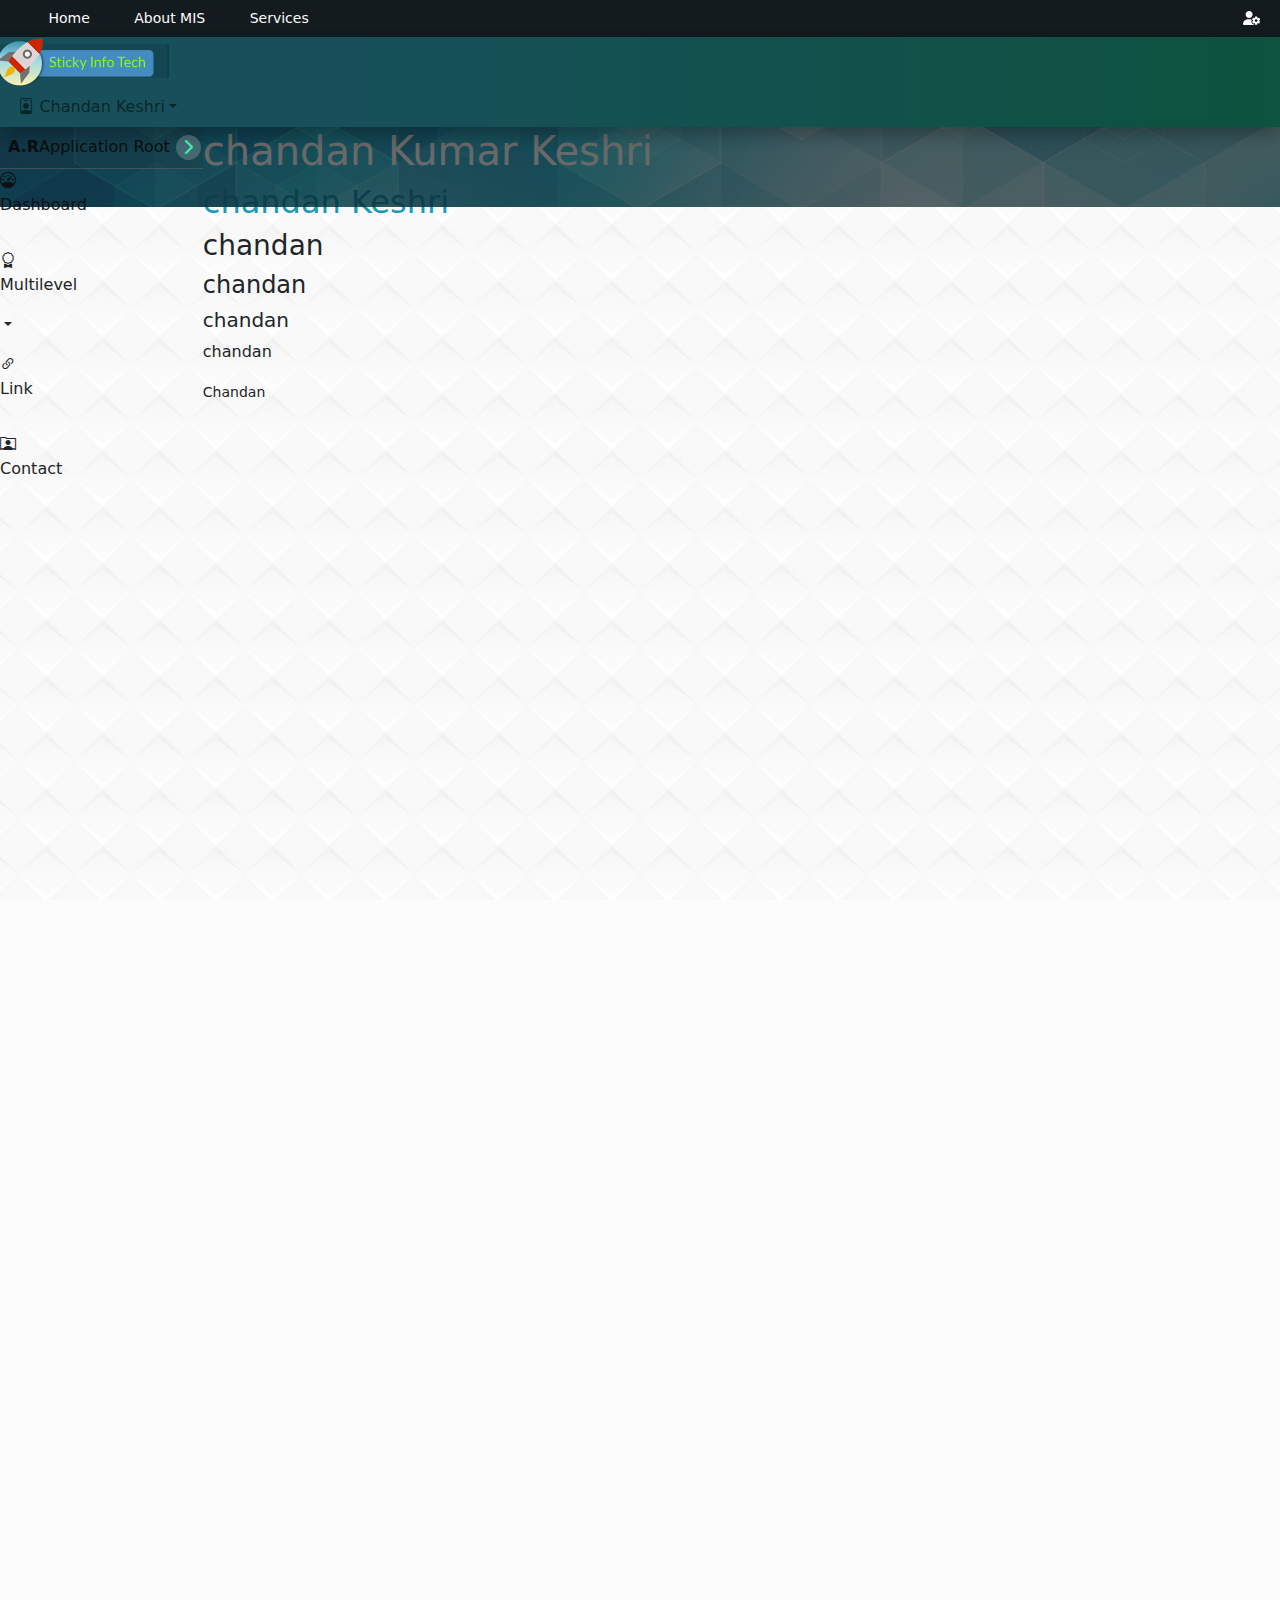
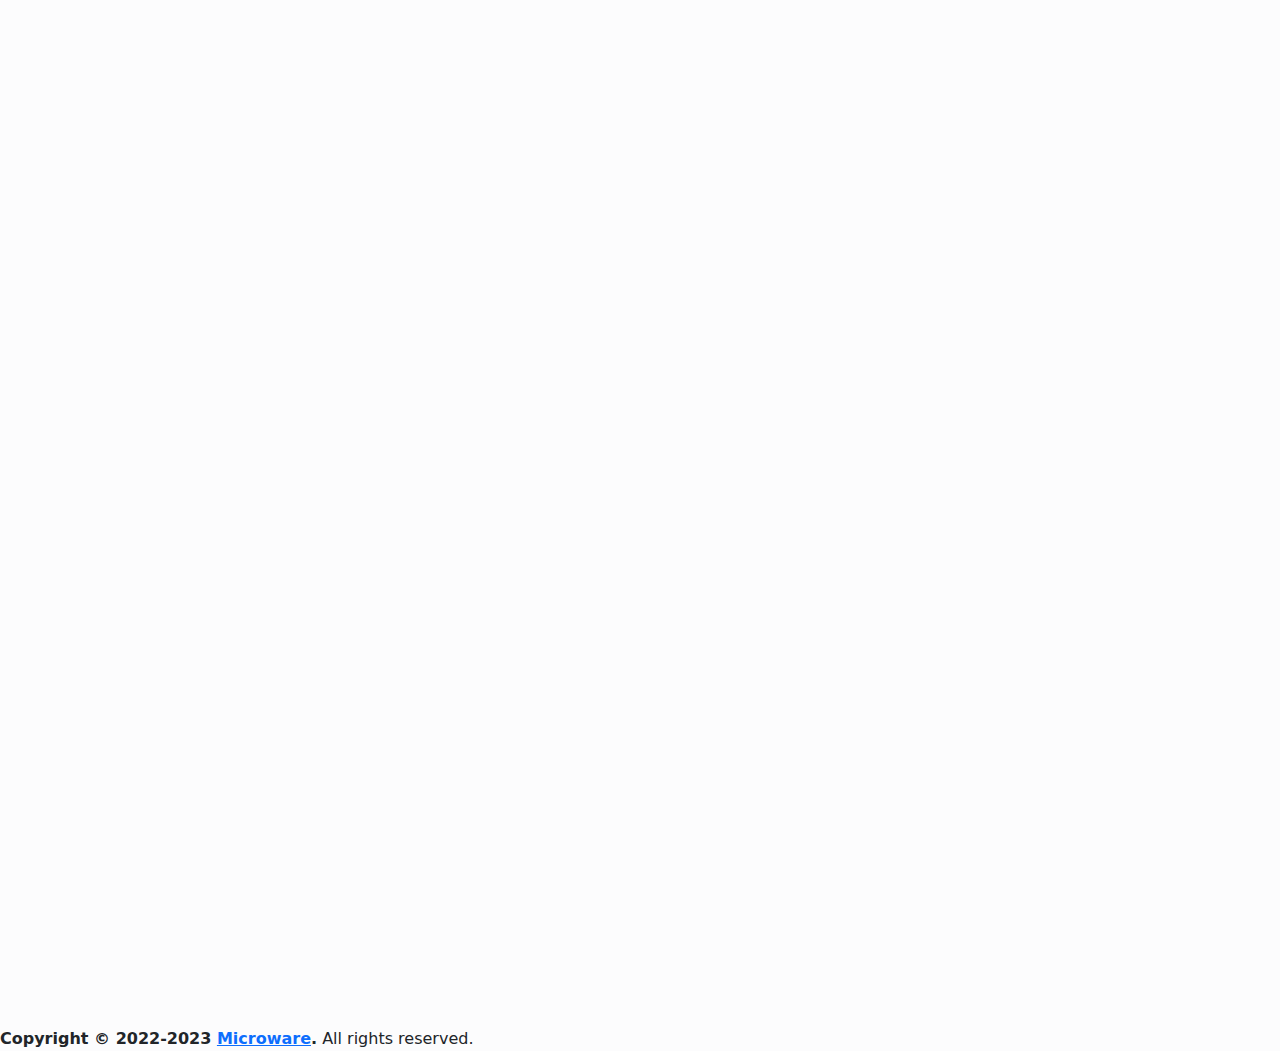
==== index.html @ 40ad6089 "asd" ====
<!DOCTYPE html>
<html lang="en">
<head>
    <meta charset="UTF-8">
    <meta http-equiv="X-UA-Compatible" content="IE=edge">
    <meta name="viewport" content="width=device-width, initial-scale=1.0">
    <link rel="stylesheet" href="assets/css/bootstrap.min.css">
    <link rel="stylesheet" href="assets/css/bootstrap-icons.css">
    <link rel="stylesheet" href="assets/css/all.min.css">
    <link rel="stylesheet" href="assets/css/sites_styles.css">
    <link rel="stylesheet" href="assets/css/theme-color/color.css">
    <link rel="stylesheet" href="assets/css/aos.css">
    <title>BOOT-5-_-THEME-3</title>
    <style>
    </style>
</head>
<body class="body-bg bg-light top-warper">
    <!-- body-bg bg-light top-warper -->
    <!-- JAI MAA  -->
    <div class="header-inner-bg">
      <img class="header-pic" src="assets/images/header-bg.jpg">
    
    <div class="container-fluid">
        <div class="row">
          
            <!-- TOP HEADER START -->
            <div class="col-sm-12 p-0 top-header-bg">
              <div class="website p-0">
                <nav class="navbar navbar-expand-sm py-0">
                    <div class="container-fluid">
                      <ul class="navbar-nav top-header">
                        <li class="nav-item">
                          <a class="nav-link" href="#"> 
                            <i class="fa-solid fa-house-user spinner-grow" title="Home"></i> 
                            <span>Home</span> 
                          </a>
                        </li>
                       <li class="nav-item">
                          <a class="nav-link" href="#">
                            <i class="fa-solid fa-person-circle-exclamation spinner-grow" title="About MIS"></i> 
                            <span>About MIS</span></a>
                        </li>
                        <li class="nav-item">
                          <a class="nav-link" href="#">
                            <i class="fa-solid fa-gears spinner-grow" title="Services"></i> 
                            <span>Services</span></a>
                          </a>
                        </li>
                      </ul>
                      <ul class="navbar-nav top-header float-end">
                        <li class="nav-item">
                          <a class="nav-link" href="#">
                            <i class="fa-brands fa-facebook spinner-grow" title="Facebook"></i>
                          </a>
                        </li>
                       <li class="nav-item">
                          <a class="nav-link" href="#">
                            <i class="fa-brands fa-twitter spinner-grow" title="Twitter"></i>
                          </a>
                        </li>
                        <li class="nav-item">
                          <a class="nav-link" href="#">
                            <i class="fa-brands fa-youtube spinner-grow" title="YouTube"></i>
                          </a>
                        </li>
                        <li class="nav-item">
                            <a class="nav-link" href="#" data-bs-toggle="offcanvas" data-bs-target="#demo">
                                <i class="fa-solid fa-user-gear" title="User Setting"></i>
                            </a>
                          </li>
                      </ul>
                    </div>
                  </nav>
                </div>
                <div class="website p-0">
                  <div class="offcanvas offcanvas-end" id="demo">
                    <div class="offcanvas-header">
                      <h3 class="offcanvas-title">User Setting</h3>
                      <button type="button" class="btn-close" data-bs-dismiss="offcanvas"></button>
                    </div>
                    <div class="offcanvas-body">
                        <hr>
                        <div>
                            <h5 class="label-theme">Color Theme</h5>
                            <button type="button" class="btn btn-link default-color" title="Default"><i class="fa fa-circle default-color "></i></button>
                        <button type="button" class="btn btn-link red-color" title="Red"><i class="fa fa-circle text-red"></i></button>
                        <button type="button" class="btn btn-link pink-color" title="Pink"><i class="fa fa-circle text-pink"></i></button>
                        <button type="button" class="btn btn-link orange-color" title="Orange"> <i class="fa fa-circle text-orange"></i></button>
                        <button type="button" class="btn btn-link bluegreen-color" title="Blue Green"><i class="fa fa-circle text-bluegreen"></i></button>
                        <button type="button" class="btn btn-link navyblue-color" title="Navy Blue"><i class="fa fa-circle text-navyblue"></i></button>
                        </div>
                        <hr>
                        <div>
                            <h5 class="label-theme">Menu Theme</h5>
                            <div class="d-grid">
                                <!-- <button type="button" class="btn btn-primary btn-block">Full-Width Button</button> -->
                                <div class="btn-group">
                                    <button type="button" id="top_menu" class="btn btn-primary">Top Menu</button>
                                    <button type="button" id="side_menu" class="btn btn-info">Side Menu</button>
                                  </div>
                              </div>
                        </div>
                        <hr>
                        <div class="fullcent-wraper">
                          <h5 class="label-theme">Full Site / Center site</h5>
                          <button class="container-btn btn btn-primary">Container</button>
                          <button class="container-fluid-btn btn btn-primary">Full Width</button>
                        </div>
                    </div>
                  </div>
            </div>
          </div>
            <!-- TOP HEADER END -->
            <!-- lOGO HEADER START -->
            <div class="col-sm-12 p-0 top-header-gradient shadow h-fix">
              <nav class="navbar navbar-expand-lg shadow py-0">
                <div class="website">
                  <a class="navbar-brand" href="#">
                    <img src="assets/images/site_logo.png" class="logo-img-h">
                  </a>
                  <button class="top-warper-btn navbar-toggler collapsed" type="button" data-bs-toggle="collapse" data-bs-target="#navbar-content">
                    <div class="hamburger-toggle">
                      <i class="fa-solid fa-bars"></i>
                    </div>
                  </button>
                  <div class="collapse navbar-collapse" id="navbar-content">
                    <ul class="side-togg" style="margin-top: 15px !important;">
                      <li class="nav-item">
                        <a class="s_m"  href="#">
                          <i class="fa-solid fa-bars-staggered"></i>
                        </a>
                      </li>
                    </ul>
                    <ul class="navbar-nav mr-auto mb-2 mb-lg-0 appends">
                      <li class="nav-item">
                        <a class="nav-link active" aria-current="page" href="#">
                          <i class="bi bi-speedometer"></i>
                          <p>Dashboard</p>
                        </a>
                      </li>
                      <li class="nav-item dropdown">
                        <a class="nav-link dropdown-toggle" href="#" data-bs-toggle="dropdown" data-bs-auto-close="outside">
                          <i class="bi bi-award"></i>
                          <p>Multilevel</p></a>
                        <ul class="dropdown-menu shadow">
                          <li><a class="dropdown-item" href="#">
                            <i class="bi bi-circle-half"></i>
                           <p> Gallery </p></a></li>
                          <li><a class="dropdown-item" href="blog.html">
                            <i class="bi bi-circle-half"></i>
                           <p>Blog</p></a></li>
                          <li class="dropstart">
                            <a href="#" class="dropdown-item dropdown-toggle" data-bs-toggle="dropdown">Submenu Left</a>
                            <ul class="dropdown-menu shadow">
                              <li><a class="dropdown-item" href=""> Third level 1</a></li>
                              <li><a class="dropdown-item" href=""> Third level 2</a></li>
                              <li><a class="dropdown-item" href=""> Third level 3</a></li>
                              <li><a class="dropdown-item" href=""> Third level 4</a></li>
                              <li><a class="dropdown-item" href=""> Third level 5</a></li>
                            </ul>
                          </li>
                          <li class="dropend">
                            <a href="#" class="dropdown-item dropdown-toggle" data-bs-toggle="dropdown" data-bs-auto-close="outside">Submenu Right</a>
                            <ul class="dropdown-menu shadow">
                              <li><a class="dropdown-item" href=""> Second level 1</a></li>
                              <li><a class="dropdown-item" href=""> Second level 2</a></li>
                              <li><a class="dropdown-item" href=""> Second level 3</a></li>
                              <li class="dropend">
                                <a href="#" class="dropdown-item dropdown-toggle" data-bs-toggle="dropdown" data-bs-auto-close="outside">Let's go deeper!</a>
                                <ul class="dropdown-menu dropdown-submenu shadow">
                                  <li><a class="dropdown-item" href=""> Third level 1</a></li>
                                  <li><a class="dropdown-item" href=""> Third level 2</a></li>
                                  <li><a class="dropdown-item" href=""> Third level 3</a></li>
                                  <li><a class="dropdown-item" href=""> Third level 4</a></li>
                                  <li class="dropend">
                                    <a href="#" class="dropdown-item dropdown-toggle" data-bs-toggle="dropdown">Go much deeper!</a>
                                    <ul class="dropdown-menu dropdown-submenu shadow">
                                      <li><a class="dropdown-item" href=""> Third level 1</a></li>
                                      <li><a class="dropdown-item" href=""> Third level 2</a></li>
                                      <li><a class="dropdown-item" href=""> Third level 3</a></li>
                                      <li><a class="dropdown-item" href=""> Third level 4</a></li>
                                      <li><a class="dropdown-item" href=""> Third level 5</a></li>
                                    </ul>
                                  </li>
                                </ul>
                              </li>
                              <li><a class="dropdown-item" href=""> Third level 5</a></li>
                            </ul>
                          </li>
                          <li><hr class="dropdown-divider"></li>
                          <li><a class="dropdown-item" href="#">Something else here</a></li>
                        </ul>
                      </li>
                      <li class="nav-item">
                        <a class="nav-link" href="#">
                          <i class="bi bi-link-45deg"></i> 
                         <p> Link </p></a>
                      </li>
                      <li class="nav-item">
                        <a class="nav-link" href="#" tabindex="-1" aria-disabled="true">
                          <i class="bi bi-person-rolodex"></i> 
                         <p>Contact</p></a>
                      </li>
                    </ul>
                    <ul class="navbar-nav ms-auto mb-2 mb-lg-0 side-smm">
                      <li class="nav-item dropdown">
                        <a class="nav-link dropdown-toggle" href="#" data-bs-toggle="dropdown" data-bs-auto-close="outside">
                          <i class="bi bi-person-badge"></i>
                          <span class="u-name">Chandan Keshri</span></a>
                        <ul class="dropdown-menu shadow dropdown-menu-end">
                          <li><a class="dropdown-item" href="#">Gallery</a></li>
                          <li><a class="dropdown-item" href="blog.html">Blog</a></li>
                          <li><hr class="dropdown-divider"></li>
                          <li><a class="dropdown-item" href="#">Something else here</a></li>
                        </ul>
                      </li>
                      <li class="nav-item on-scroll">
                        <a class="nav-link" href="#" data-bs-toggle="offcanvas" data-bs-target="#demo">
                            <i class="fa-solid fa-user-gear" title="User Setting"></i>
                        </a>
                      </li>
                    </ul>
                  </div>
                </div>
              </nav>
              
          </div>
            <!-- lOGO HEADER END -->
        </div>
    </div>
  </div>
       <!-- Body Container START -->
       <div class="site-fluid">
        <!-- SIDENAV START  -->
            <div id="fin" class="sidebars s-fix side-nav-gradient rounded1 bg-danger shadow-lg ">
                <div class="user-info p-2">
                    <span class="sh-sm">A.R</span>
                    <span class="sh-lg">Application Root</span>
                    <a class="side-nav-togg float-end arrows-right" id="side-collapse" href="#"> <span></span> </a>
                </div>
                <nav id="side_nav"></nav>
            </div>
            <!-- SIDENAV END  -->
            <!-- CONTENT WARPER START  -->
            <div class="content-warper" style="height:2500px;">
              <div class="website">
                <h1 class="label text-white">chandan  Kumar Keshri</h1>
                <h2 class="label-theme">chandan Keshri</h2>
                <h3>chandan</h3>
                <h4>chandan</h4>
                <h5>chandan</h5>
                <p>chandan</p>
                <small>Chandan</small>
              </div>
            
          </div>
        </div>
        <!-- FOOTER START  -->
        <footer class="main-footer px-3">
          <strong>Copyright &copy; 2022-2023 <a href="#">Microware</a>.</strong>
          All rights reserved.
          <div class="float-right d-none d-sm-inline-block">
              <!-- <b>Version</b> 3.1.0 -->
          </div>
      </footer>
      <!-- FOOTER END  -->

    
    <!-- JAI MAA  -->
    <script type="text/javascript" src="assets/js/jquery.min.js"></script>
    <script type="text/javascript" src="assets/js/bootstrap.bundle.min.js"></script>
    <script type="text/javascript" src="assets/js/all.min.js"></script>
    <script type="text/javascript" src="https://cdn.fusioncharts.com/fusioncharts/latest/fusioncharts.js"></script>
    <script type="text/javascript" src="https://cdn.fusioncharts.com/fusioncharts/latest/themes/fusioncharts.theme.fusion.js"></script>
    <script type="text/javascript" src="assets/js/aos.js"></script>
   
    <script type="text/javascript">
              AOS.init({
  duration: 1000
});
        $(document).ready(function(){
          
            if($('body').attr('class','body-bg bg-light side-warper')){
                $(".appends").clone().appendTo("#side_nav")
            }
      //       $(window).bind('resize', function(){
      //   if($(window).width()<550){
      //     $('.sm-side').click(function(){
      //       $('side-nav-togg').trigger('click')
      //     })
      //   }
      // })
            // setTimeout(function(){
            //     $('#information').trigger('click',
            //     setTimeout(function(){
            //         $('.close-popup').trigger('click');
            //     },2000))
            // },2000);
            $(window).scroll(function(){
                if($(this).scrollTop() > 100){
                    $('.h-fix').addClass('h-fixed')
                    $('.s-fix').addClass('s-fixed')
                    $('.on-scroll').addClass('on-scroll-show')
                    $('.logo-img-h').addClass('logo-img-h-sc')
                    $('.header-inner-bg').attr('class', 'scroll-header-inner-bg')
                }
                else{
                    $('.h-fix').removeClass('h-fixed')
                    $('.s-fix').removeClass('s-fixed')
                    $('.on-scroll').removeClass('on-scroll-show')
                    $('.logo-img-h').removeClass('logo-img-h-sc')
                    $('.scroll-header-inner-bg').attr('class', 'header-inner-bg')

                }
            })
            
        })

    </script>
    <script type="text/javascript">
        
        $(document).ready(function(){
            document.addEventListener('click',function(e){
                if(e.target.classList.contains('hamburger-toggle')){
                    e.target.children[0].classList.toggle('active');
                }
            });
            // ===================== TOP & SIDE START ======================================== 
            
                 $('body').addClass(localStorage.top);
                 $('.fullcent-wraper').addClass(localStorage.fullcent);
                $('#top_menu').click(function(){
                    localStorage.sbc = 'body-bg bg-light top-warper';
                if(localStorage.top != 'top-warper'){
                    if($('body').hasClass('side-warper')){
                    $('body').removeClass('side-warper')
                    $('body').addClass('top-warper', true)
                    localStorage.top = 'top-warper';
                    localStorage.side = '';                  
                    }else{
                    $('body').removeClass('top-warper', false)
                    localStorage.top = '';
                }
            }
          
              $('.fullcent-wraper').addClass('fullcent-wraper-show', true)
              localStorage.fullcent = 'fullcent-wraper-show'
              // $('.container-btn').show();
              // $('.container-fluid-btn').show();
           });                
            $('body').addClass(localStorage.side);
            $('body').attr('class',localStorage.sbc)
            $('.website').addClass(localStorage.fullsites);
            $('#side_menu').click(function(){
                if(localStorage.side != 'side-warper'){
                    if($('body').hasClass('top-warper')){
                    $('body').removeClass('top-warper')
                    $('body').addClass('side-warper', true)
                    localStorage.side = 'side-warper';
                    localStorage.sbc = 'body-bg bg-light side-warper';
                    localStorage.top = '';
                }
                else{
                    $('body').removeClass('side-warper', false);
                    localStorage.side = '' ;
                }
                }
                $('.fullcent-wraper').removeClass('fullcent-wraper-show', false)
              localStorage.fullcent = ''
              // $('.container-btn').hide();
              // $('.container-fluid-btn').hide();
            
            $('.website').removeClass('container', true);
            $('.website').addClass('container-fluid', true);
            localStorage.fullsites = 'container-fluid'
            localStorage.centersites = ''
            });
           // ===================== TOP & SIDE END ======================================== 
           
           $('.sidebars').toggleClass(localStorage.slg)
            $('.content-warper').toggleClass(localStorage.cwlg)
            $('.main-footer').toggleClass(localStorage.foot)
            $('#side-collapse').click(function(){
                if(localStorage.slg != 'sidebars-lg'){
                    $('.sidebars').toggleClass('sidebars-lg', true)
                    localStorage.slg = 'sidebars-lg'
                }else{
                    $('.sidebars').toggleClass('sidebars-lg', false)
                    localStorage.slg = ''
                }
                if(localStorage.cwlg != 'content-warper-lg'){
                    $('.content-warper').toggleClass('content-warper-lg', true)
                    localStorage.cwlg = 'content-warper-lg'
                }else{
                    $('.content-warper').toggleClass('content-warper-lg', false)
                    localStorage.cwlg = ''
                }
                if(localStorage.foot != 'main-footer-lg'){
                    $('.main-footer').toggleClass('main-footer-lg', true)
                    localStorage.foot = 'main-footer-lg'
                }else{
                    $('.main-footer').toggleClass('main-footer-lg', false)
                    localStorage.foot = ''
                }
                $('.side-nav-togg').toggleClass('arrows-left')
                $('.sidebars').addClass('sidebars-hover');
                $('.sidebars nav ul li a p').show();
                
            });
            $('.sidebars').hover(function(){
                $('.sidebars nav ul li a i').removeClass('spinner-grow');
               if( $('.sidebars').hasClass('sidebars-lg') || $('.sidebars').hasClass('sidebars-hover')){
                $('.sidebars-hover').removeClass('sidebars-hover')
                
               }
               else{
                $('.sidebars').addClass('sidebars-hover');
                $('.sidebars nav ul li a i').toggleClass('spinner-grow');
               }
            })
            $('.s_m').click(function(){
                $('.sidebars').toggleClass('sidebars-lg')
                $('.content-warper').toggleClass('content-warper-lg')
                $('#side-collapse').trigger("click")
            });

            
        })
    </script>

<script type="text/javascript">
  $(document).ready(function(){
    $('.website').addClass(localStorage.centersites);
    $('.container-btn').click(function(){
      localStorage.fullsites = ''
      $('.website').removeClass('container-fluid', true);
      $('.website').addClass('container', true);
      localStorage.centersites = 'container'
    });
    
    $('.container-fluid-btn').click(function(){
      if($('.website').hasClass('container') || $('.website').hasClass('container-fluid')){
        $('.website').removeClass('container');
        $('.website').removeClass('container-fluid');
        $('.website').addClass('container-fluid', true)
        localStorage.fullsites = 'container-fluid'
        localStorage.centersites = ''
      }
    })
  })
</script>

    <script>
      jQuery(function () {
          initChangeStyleSheet();
      });

      function initChangeStyleSheet() {
          var folder_path = 'assets/css/theme-color/';
          var selector = 'head link[href$="color.css"]';
          var color = localStorage.getItem('ajwebskin');


          if (color == null) {
              selector = 'head link[href$="color.css"]';
          }
          else {
              $(selector).attr('href', folder_path +  color );
          }
          $('.default-color').click(function () {
              $(selector).attr('href', folder_path + 'color.css');
              localStorage.setItem('ajwebskin', 'color.css');
          });
          $('.red-color').click(function () {
              $(selector).attr('href', folder_path + 'red-color.css');
              localStorage.setItem('ajwebskin', 'red-color.css');
          });
          $('.pink-color').click(function(){
              $(selector).attr('href', folder_path + 'pink-color.css');
              localStorage.setItem('ajwebskin', 'pink-color.css')
          })
          $('.orange-color').click(function () {
              $(selector).attr('href', folder_path + 'orange-color.css');
              localStorage.setItem('ajwebskin', 'orange-color.css');
          });
          $('.bluegreen-color').click(function () {
              $(selector).attr('href', folder_path + 'bluegreen-color.css');
              localStorage.setItem('ajwebskin', 'bluegreen-color.css');

          });
          $('.navyblue-color').click(function () {
              $(selector).attr('href', folder_path + 'navyblue-color.css');
              localStorage.setItem('ajwebskin', 'navyblue-color.css');
          });

      }
  </script>
</body>
</html>
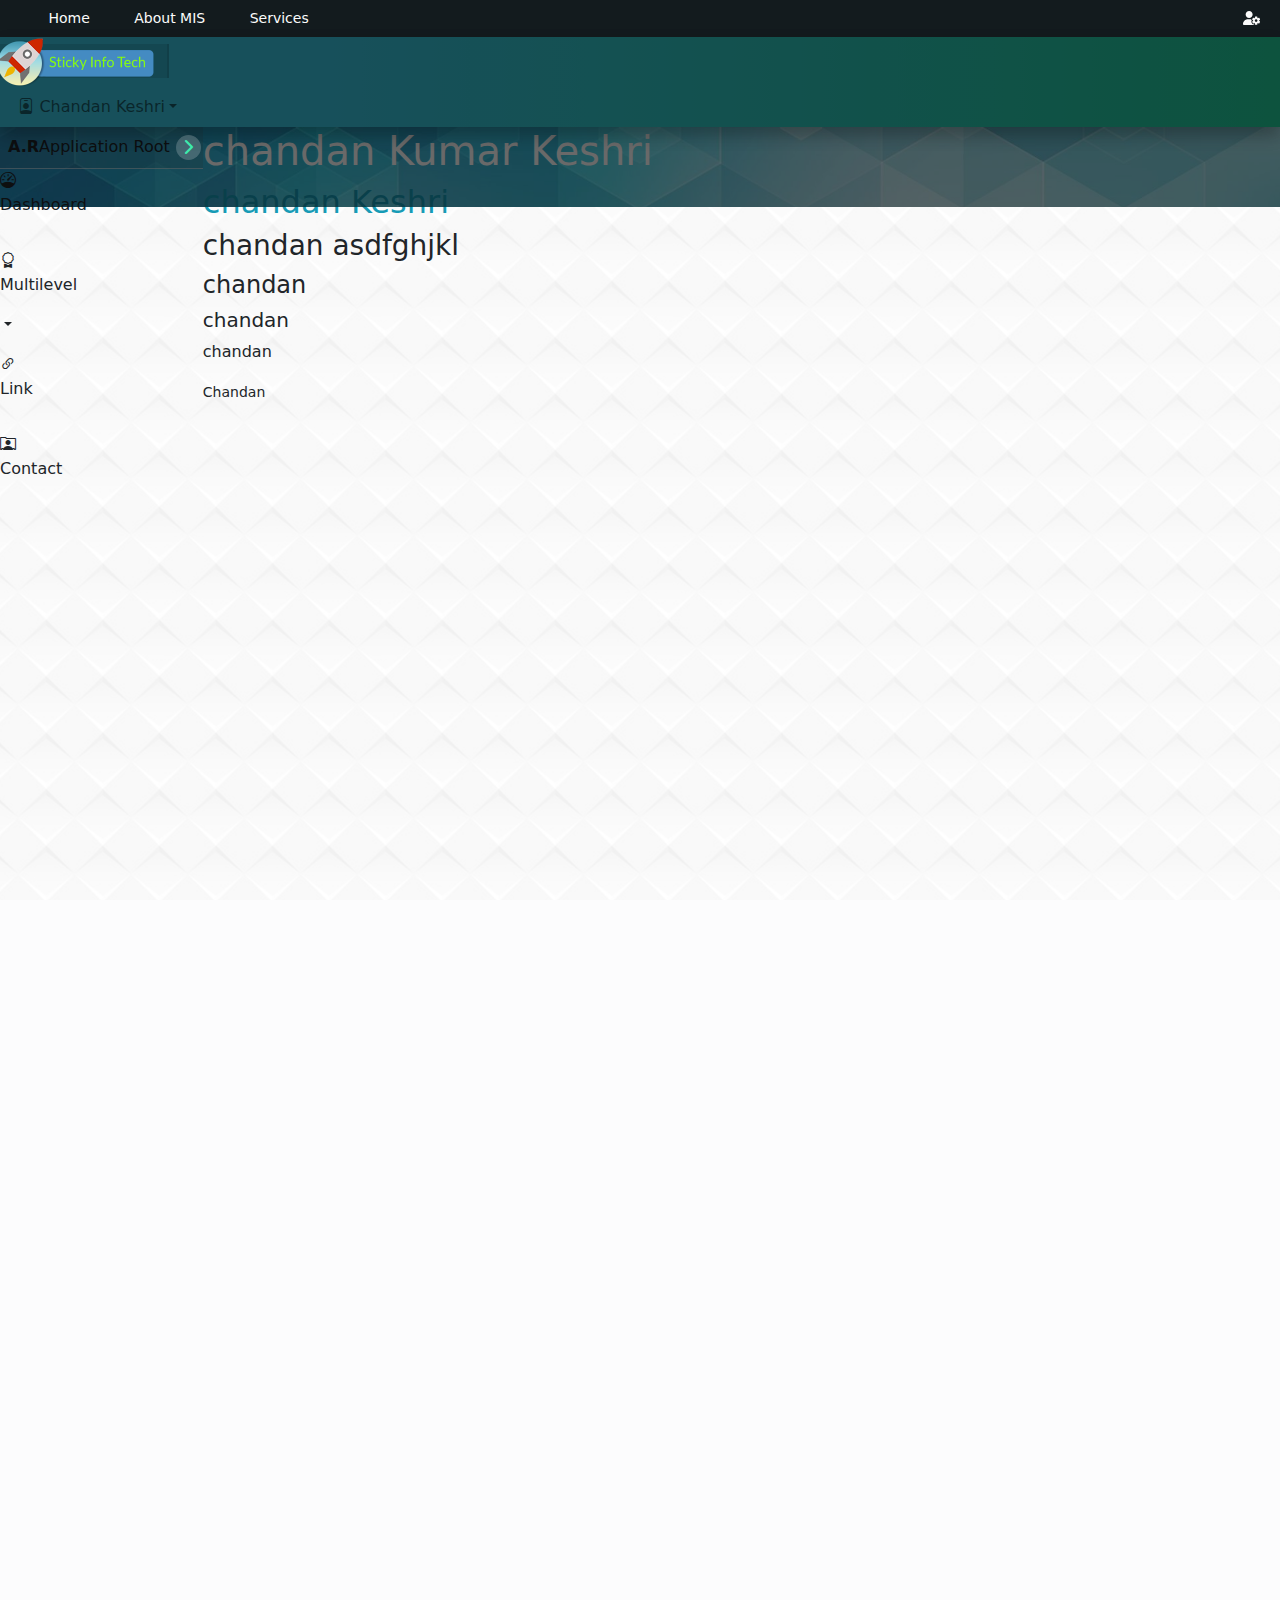
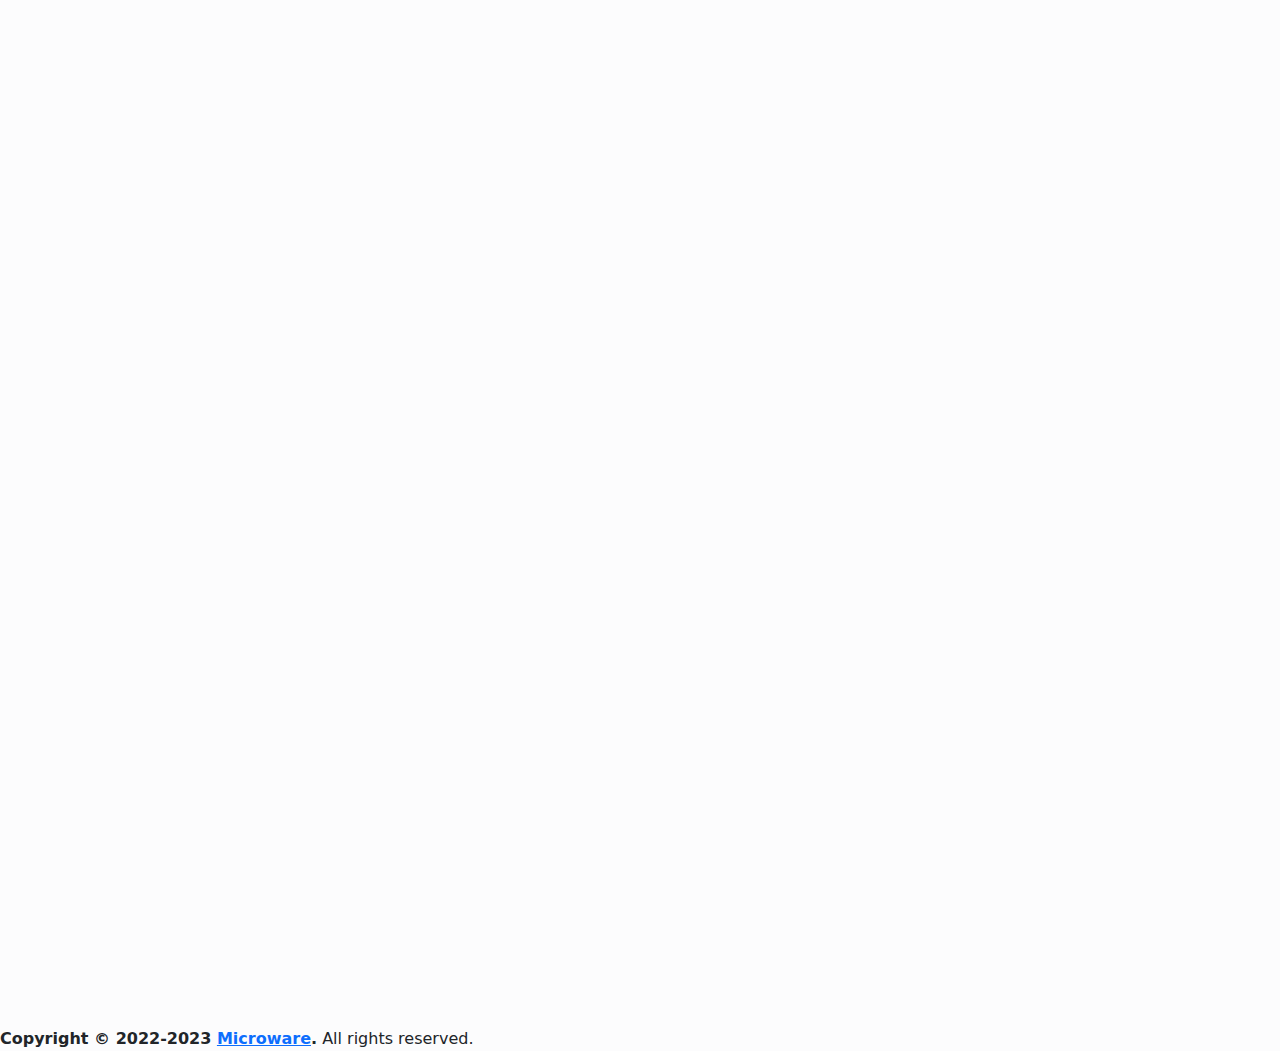
==== commit 111a7b50: "a" ====
--- a/index.html
+++ b/index.html
@@ -246,7 +246,7 @@
               <div class="website">
                 <h1 class="label text-white">chandan  Kumar Keshri</h1>
                 <h2 class="label-theme">chandan Keshri</h2>
-                <h3>chandan</h3>
+                <h3>chandan asdfghjkl</h3>
                 <h4>chandan</h4>
                 <h5>chandan</h5>
                 <p>chandan</p>
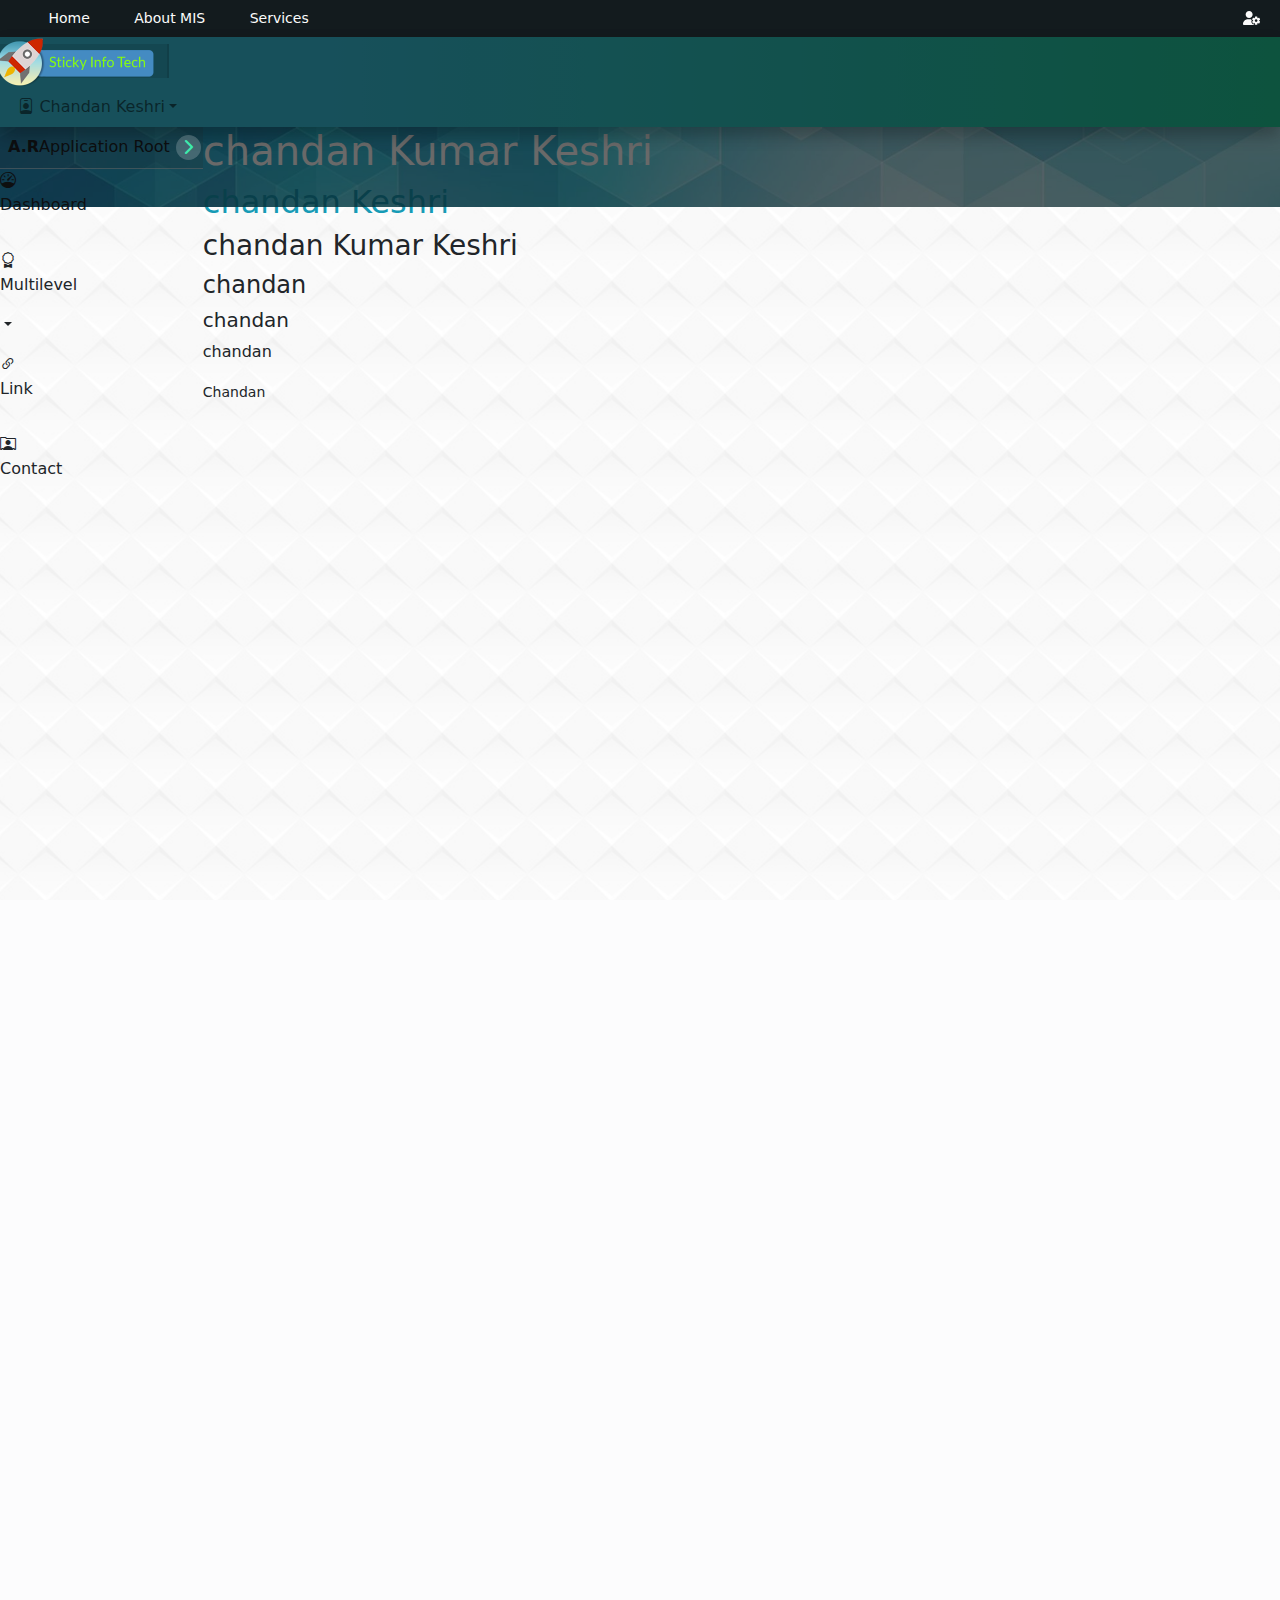
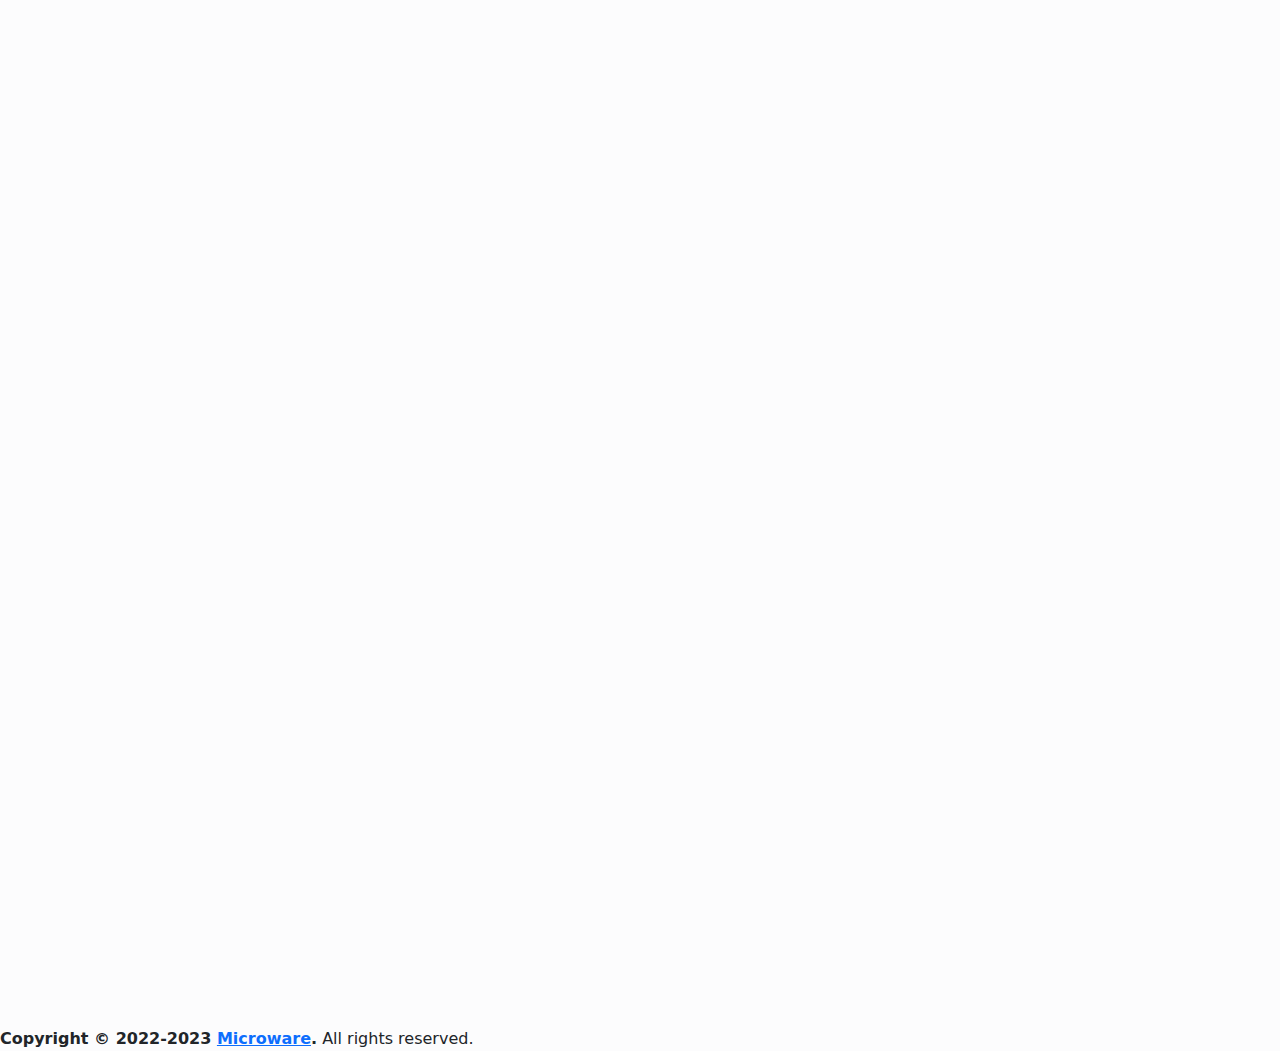
==== commit f77b94e7: "asd" ====
--- a/index.html
+++ b/index.html
@@ -246,7 +246,7 @@
               <div class="website">
                 <h1 class="label text-white">chandan  Kumar Keshri</h1>
                 <h2 class="label-theme">chandan Keshri</h2>
-                <h3>chandan asdfghjkl</h3>
+                <h3>chandan Kumar Keshri</h3>
                 <h4>chandan</h4>
                 <h5>chandan</h5>
                 <p>chandan</p>
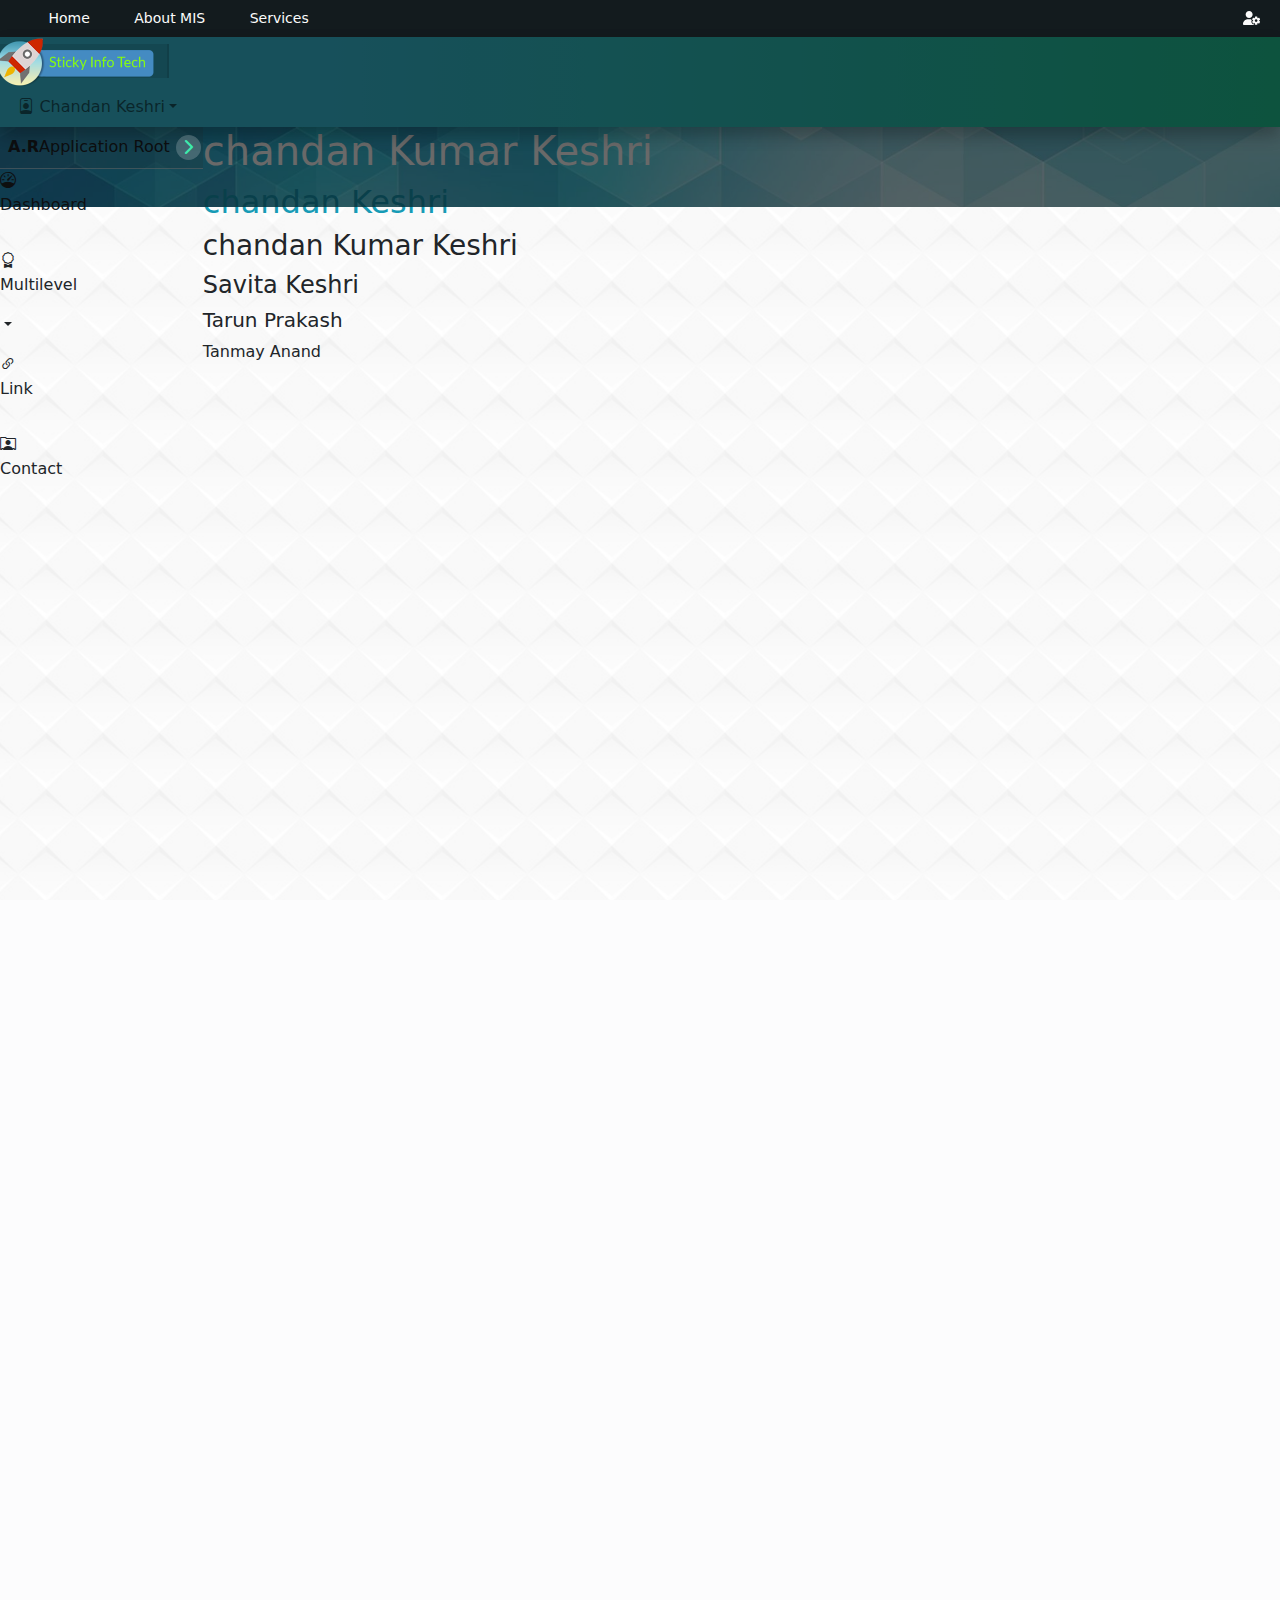
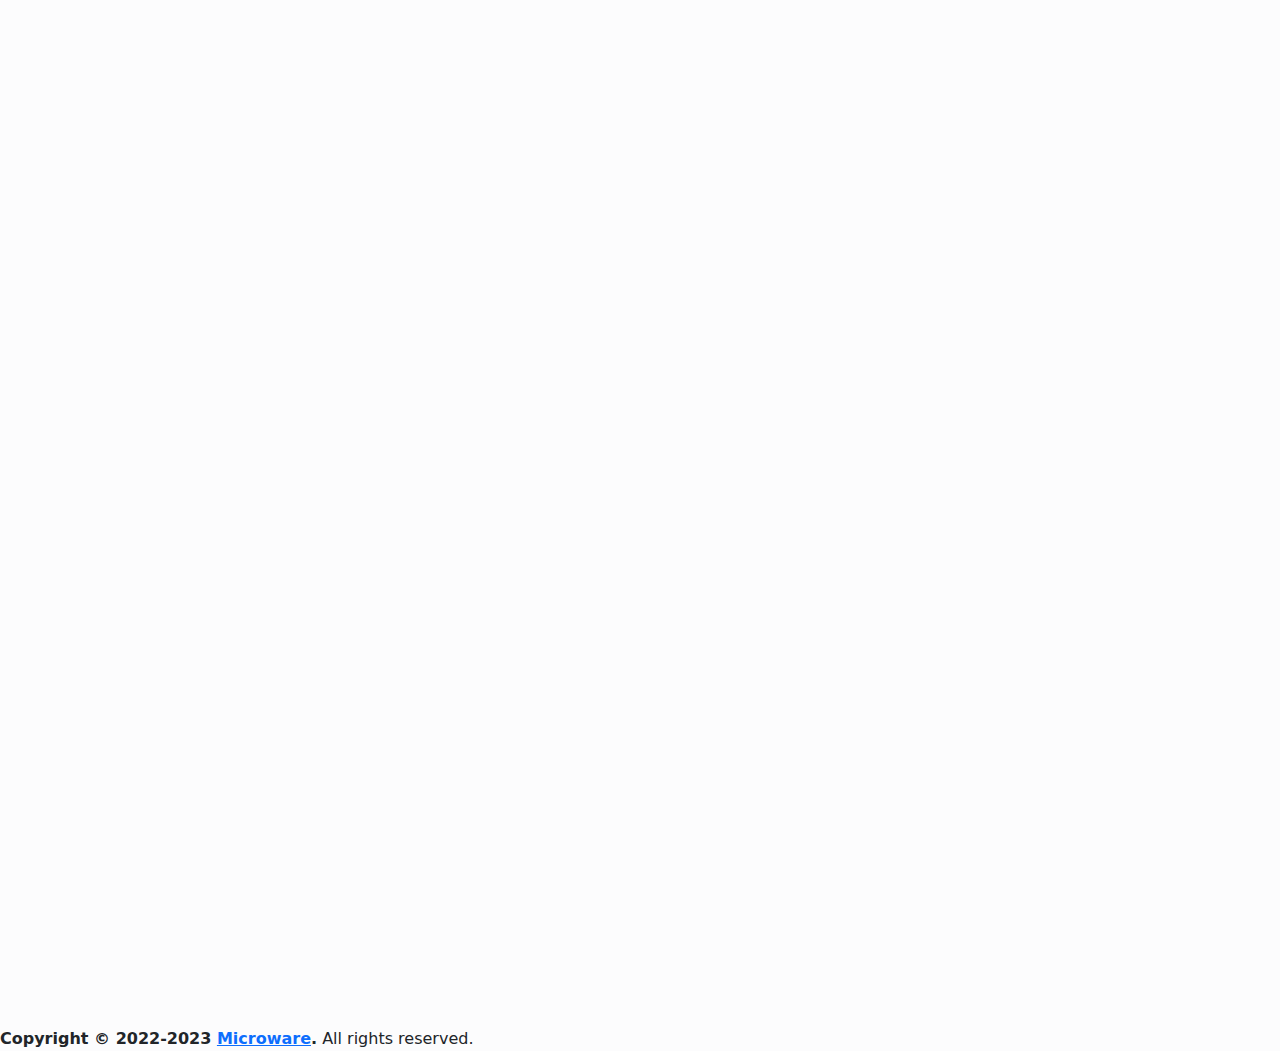
==== commit 7b9dac14: "chan" ====
--- a/index.html
+++ b/index.html
@@ -247,10 +247,9 @@
                 <h1 class="label text-white">chandan  Kumar Keshri</h1>
                 <h2 class="label-theme">chandan Keshri</h2>
                 <h3>chandan Kumar Keshri</h3>
-                <h4>chandan</h4>
-                <h5>chandan</h5>
-                <p>chandan</p>
-                <small>Chandan</small>
+                <h4>Savita Keshri</h4>
+                <h5>Tarun Prakash</h5>
+                <p>Tanmay Anand</p>
               </div>
             
           </div>
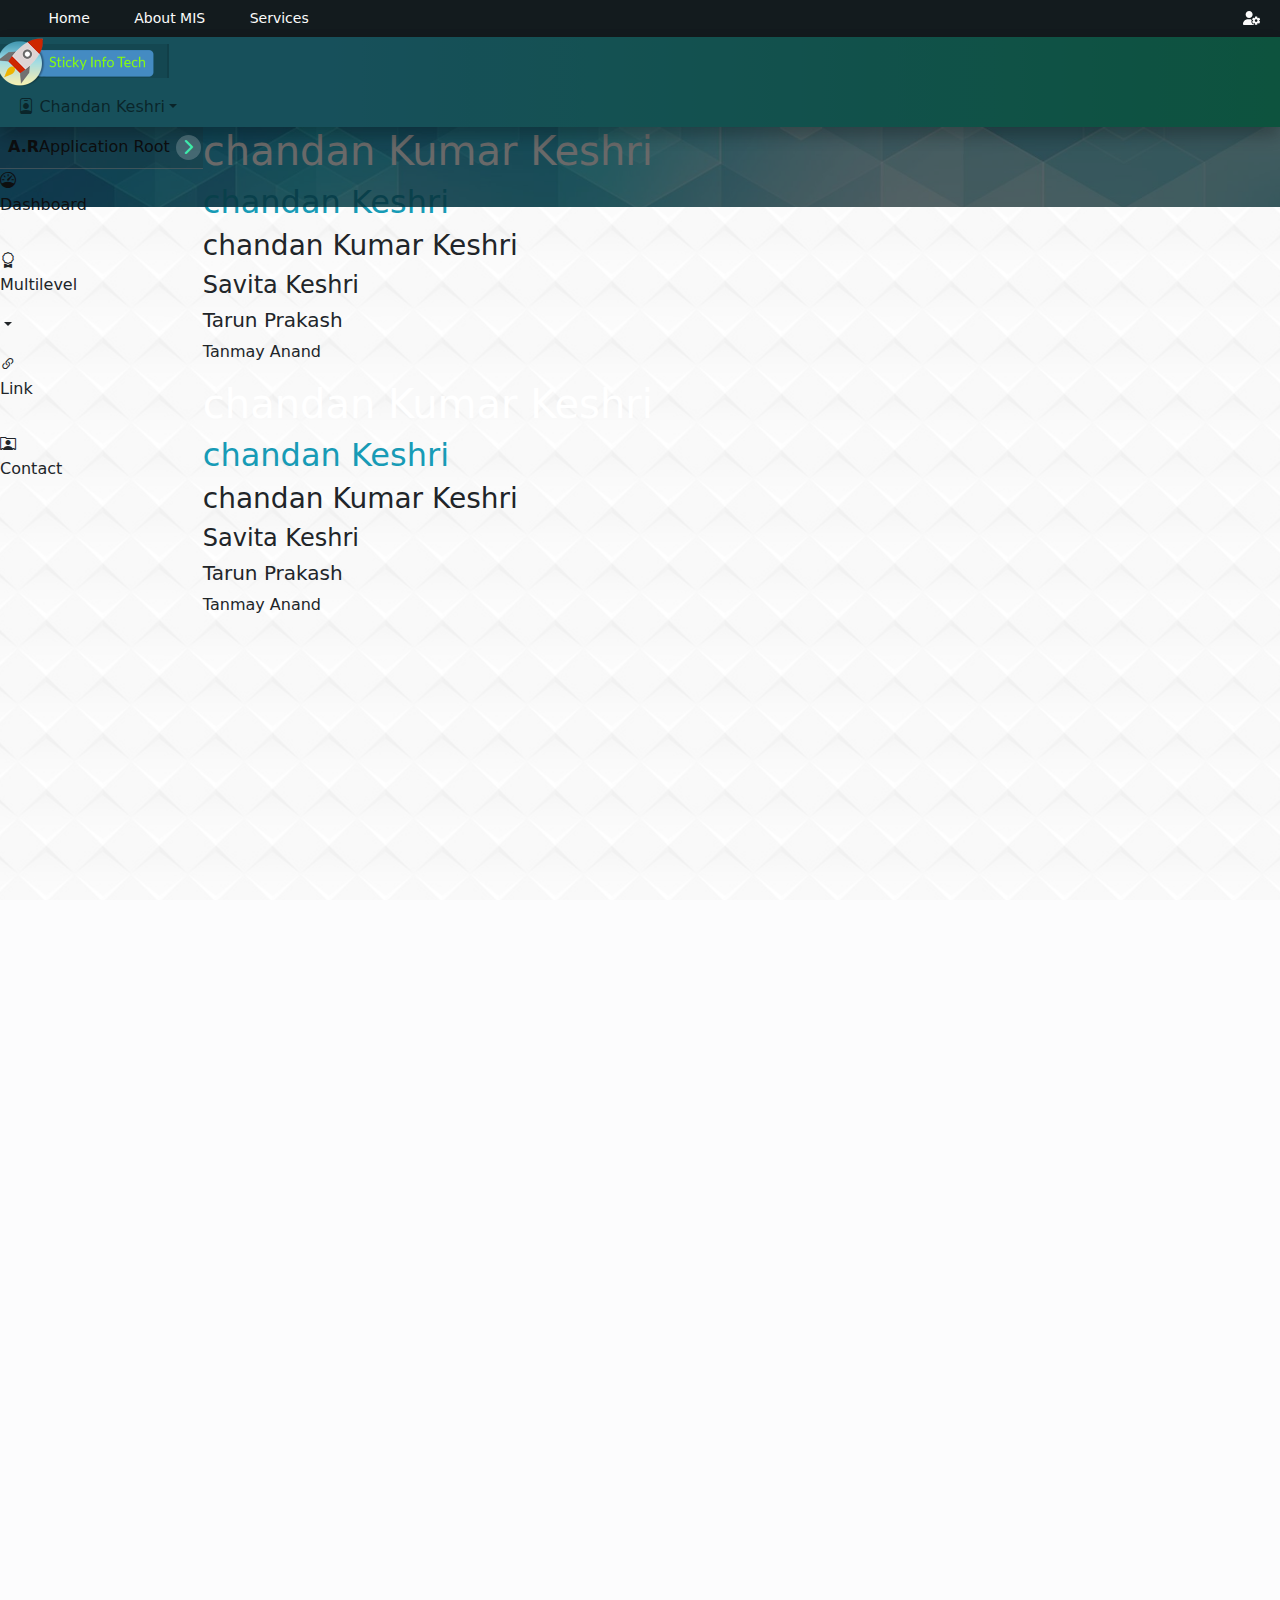
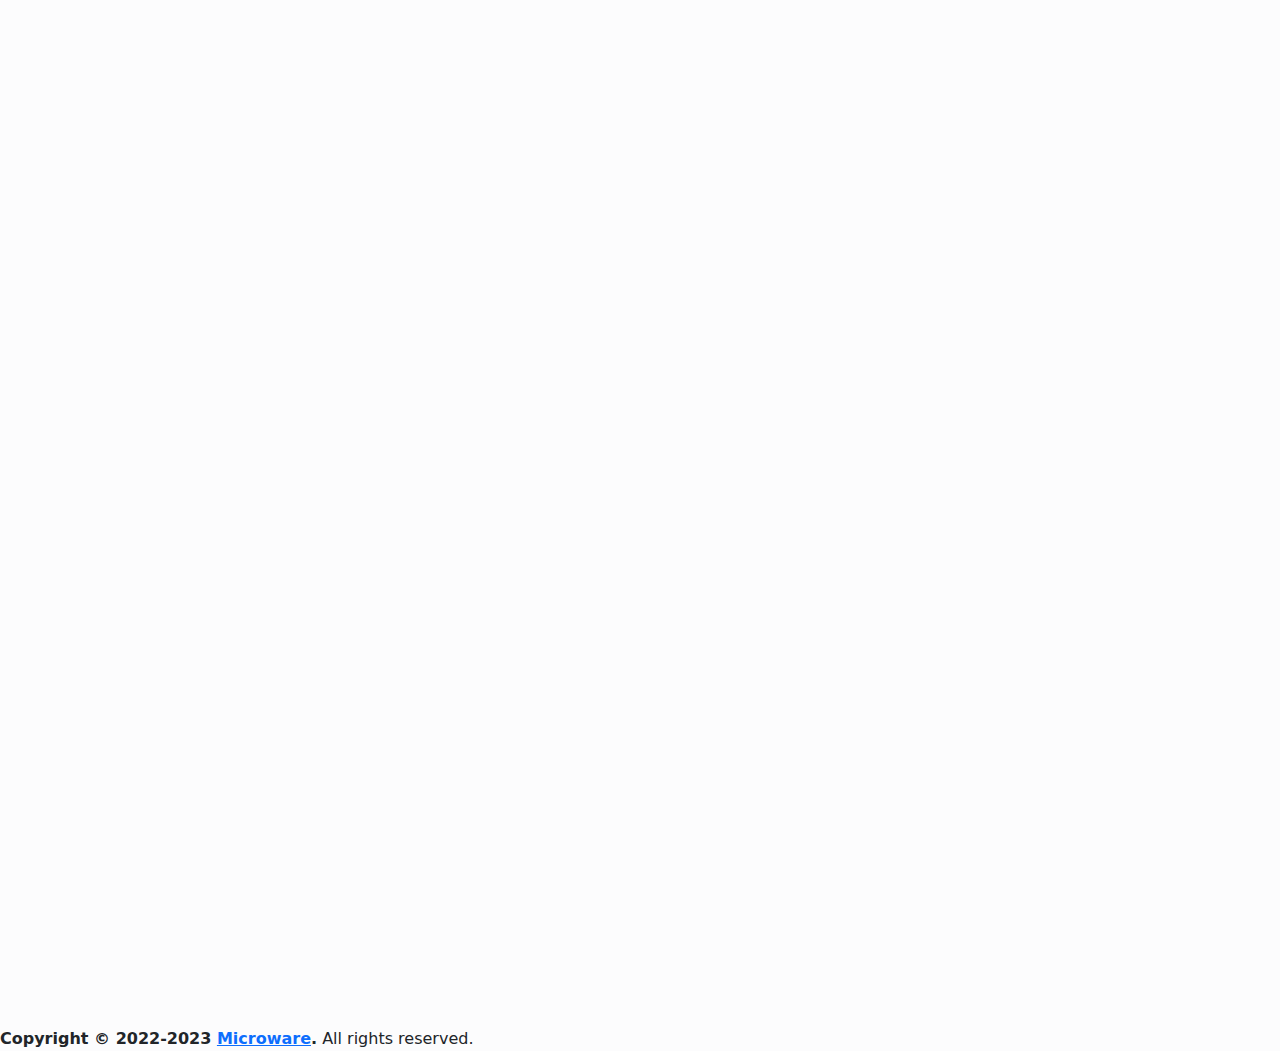
==== commit 357ac40b: "yes" ====
--- a/index.html
+++ b/index.html
@@ -250,6 +250,12 @@
                 <h4>Savita Keshri</h4>
                 <h5>Tarun Prakash</h5>
                 <p>Tanmay Anand</p>
+                <h1 class="label text-white">chandan  Kumar Keshri</h1>
+                <h2 class="label-theme">chandan Keshri</h2>
+                <h3>chandan Kumar Keshri</h3>
+                <h4>Savita Keshri</h4>
+                <h5>Tarun Prakash</h5>
+                <p>Tanmay Anand</p>
               </div>
             
           </div>
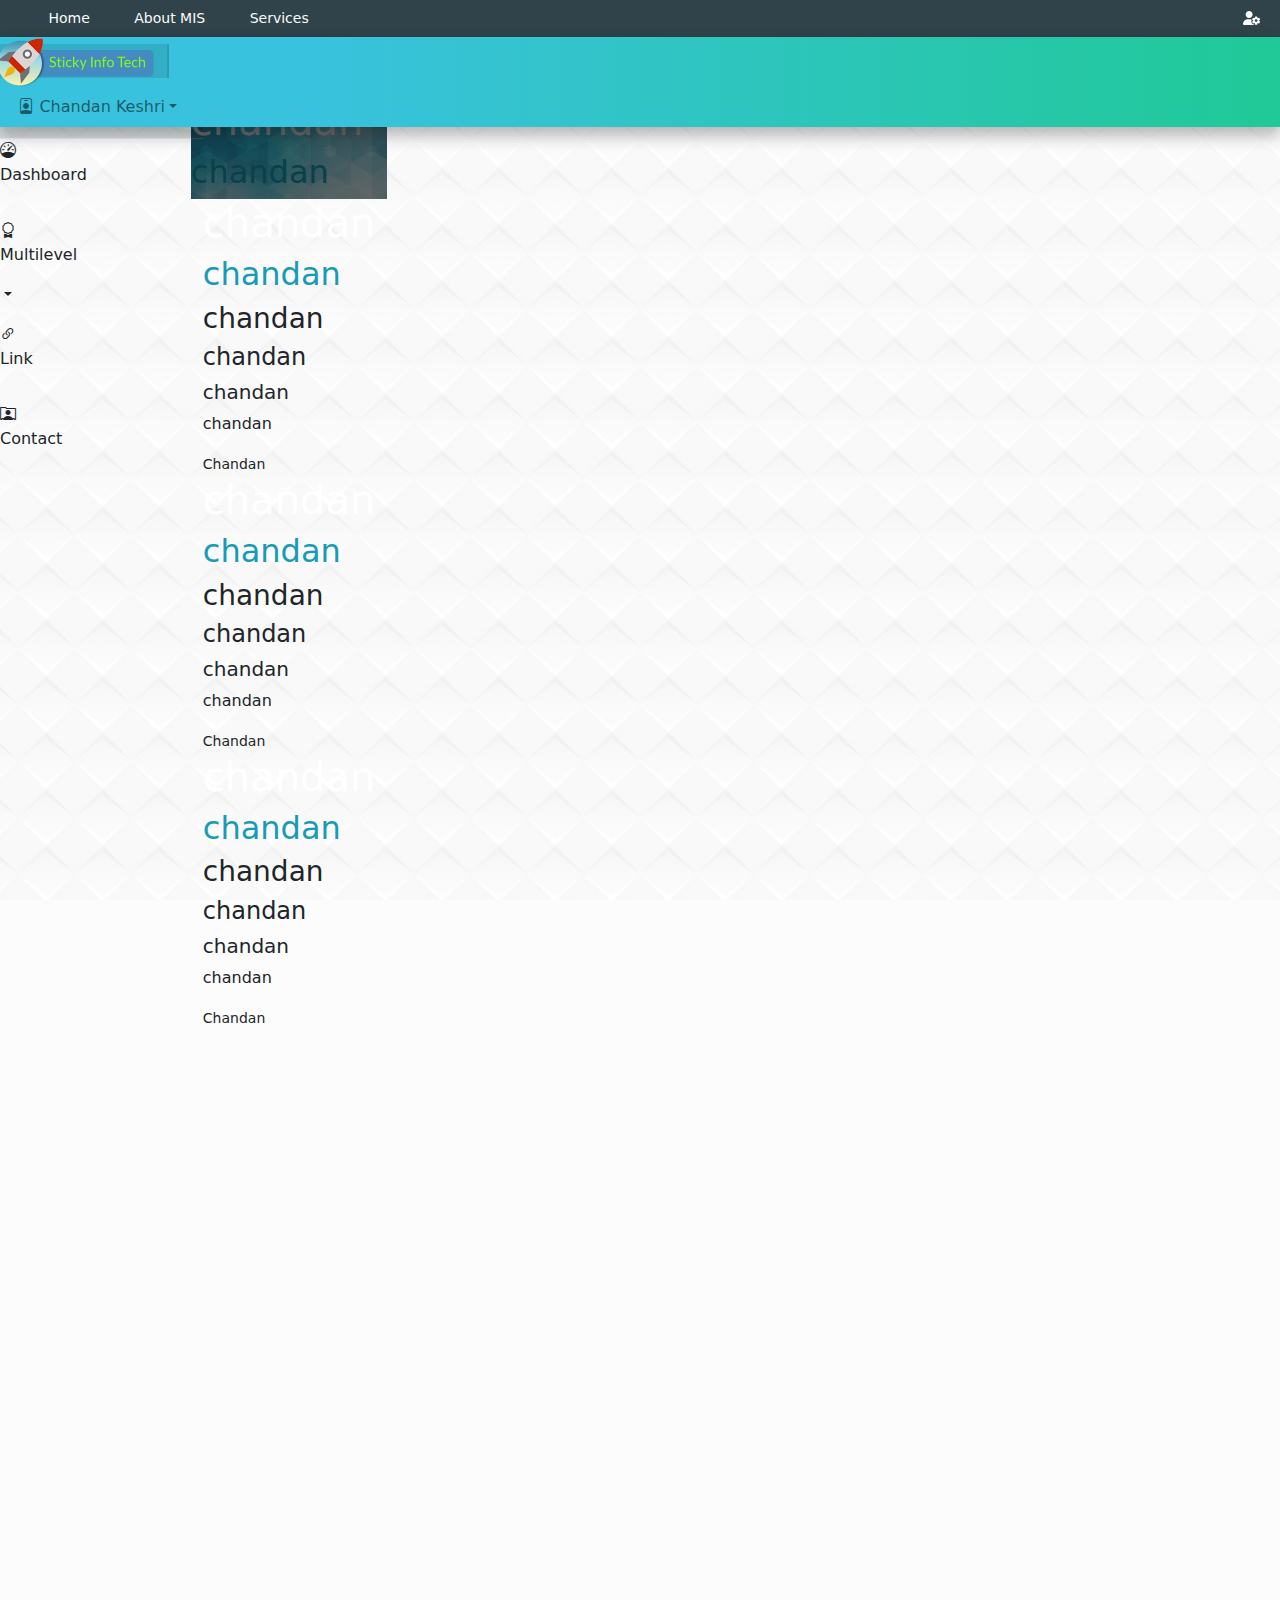
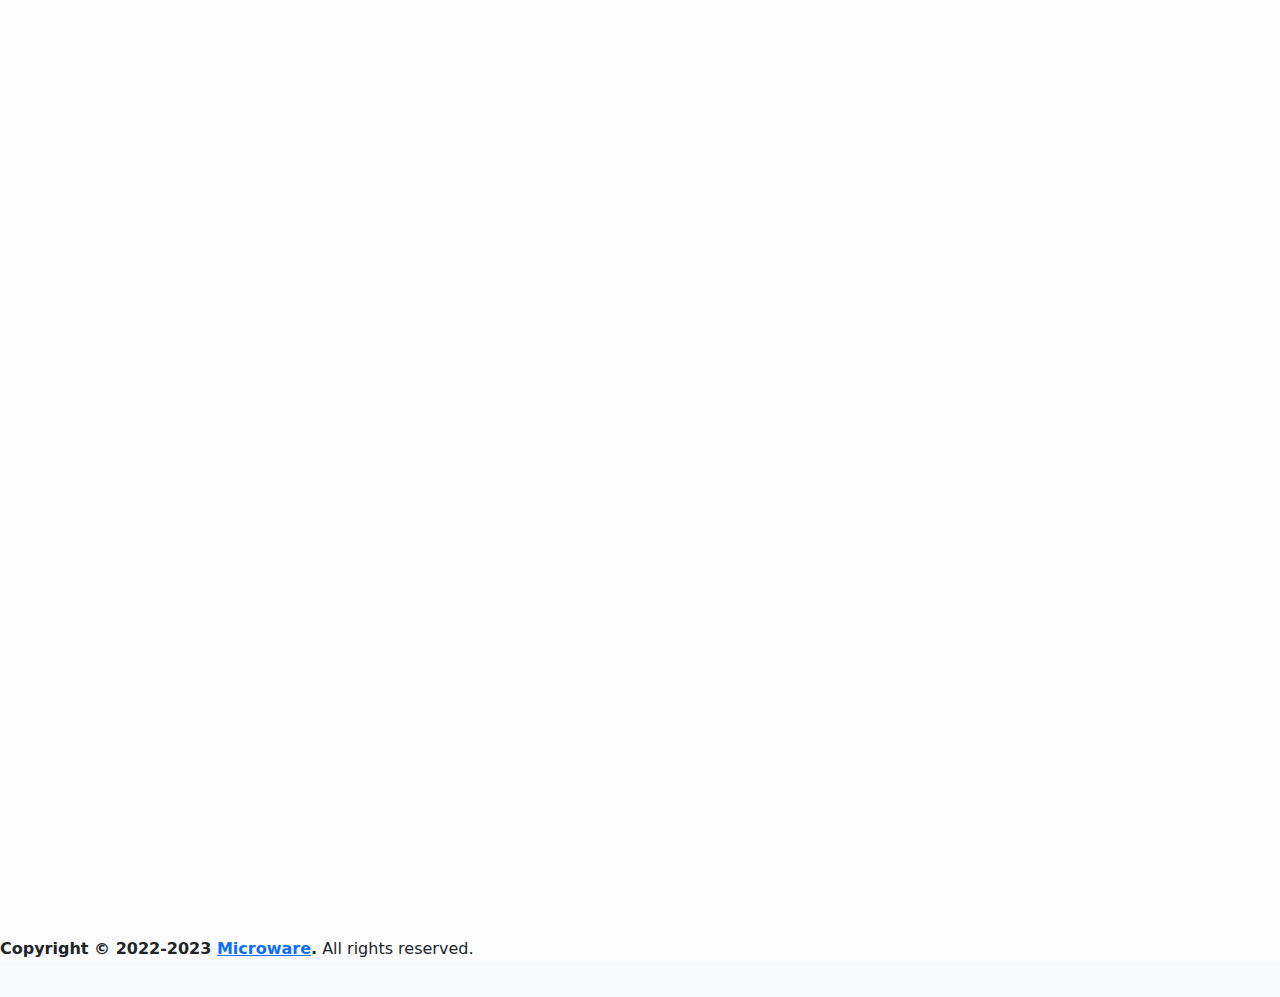
==== commit 85b489b9: "ram" ====
--- a/index.html
+++ b/index.html
@@ -17,8 +17,6 @@
 <body class="body-bg bg-light top-warper">
     <!-- body-bg bg-light top-warper -->
     <!-- JAI MAA  -->
-    <div class="header-inner-bg">
-      <img class="header-pic" src="assets/images/header-bg.jpg">
     
     <div class="container-fluid">
         <div class="row">
@@ -228,7 +226,7 @@
             <!-- lOGO HEADER END -->
         </div>
     </div>
-  </div>
+  
        <!-- Body Container START -->
        <div class="site-fluid">
         <!-- SIDENAV START  -->
@@ -244,22 +242,39 @@
             <!-- CONTENT WARPER START  -->
             <div class="content-warper" style="height:2500px;">
               <div class="website">
-                <h1 class="label text-white">chandan  Kumar Keshri</h1>
-                <h2 class="label-theme">chandan Keshri</h2>
-                <h3>chandan Kumar Keshri</h3>
-                <h4>Savita Keshri</h4>
-                <h5>Tarun Prakash</h5>
-                <p>Tanmay Anand</p>
-                <h1 class="label text-white">chandan  Kumar Keshri</h1>
-                <h2 class="label-theme">chandan Keshri</h2>
-                <h3>chandan Kumar Keshri</h3>
-                <h4>Savita Keshri</h4>
-                <h5>Tarun Prakash</h5>
-                <p>Tanmay Anand</p>
+                <div class="header-inner-bg">
+                  
+                  <img class="header-pic" src="assets/images/header-bg.jpg">
+                  <div>
+                    <h1 class="label text-white">chandan</h1>
+                    <h2 class="label-theme">chandan</h2>
+                  </div>
+                </div>
+                <h1 class="label text-white">chandan</h1>
+                <h2 class="label-theme">chandan</h2>
+                <h3>chandan</h3>
+                <h4>chandan</h4>
+                <h5>chandan</h5>
+                <p>chandan</p>
+                <small>Chandan</small>
+                <h1 class="label text-white">chandan</h1>
+                <h2 class="label-theme">chandan</h2>
+                <h3>chandan</h3>
+                <h4>chandan</h4>
+                <h5>chandan</h5>
+                <p>chandan</p>
+                <small>Chandan</small>
+                <h1 class="label text-white">chandan</h1>
+                <h2 class="label-theme">chandan</h2>
+                <h3>chandan</h3>
+                <h4>chandan</h4>
+                <h5>chandan</h5>
+                <p>chandan</p>
+                <small>Chandan</small>
               </div>
-            
+            </div>
           </div>
-        </div>
+        
         <!-- FOOTER START  -->
         <footer class="main-footer px-3">
           <strong>Copyright &copy; 2022-2023 <a href="#">Microware</a>.</strong>
@@ -307,14 +322,14 @@
                     $('.s-fix').addClass('s-fixed')
                     $('.on-scroll').addClass('on-scroll-show')
                     $('.logo-img-h').addClass('logo-img-h-sc')
-                    $('.header-inner-bg').attr('class', 'scroll-header-inner-bg')
+                    // $('.header-inner-bg').attr('class', 'scroll-header-inner-bg')
                 }
                 else{
                     $('.h-fix').removeClass('h-fixed')
                     $('.s-fix').removeClass('s-fixed')
                     $('.on-scroll').removeClass('on-scroll-show')
                     $('.logo-img-h').removeClass('logo-img-h-sc')
-                    $('.scroll-header-inner-bg').attr('class', 'header-inner-bg')
+                    // $('.scroll-header-inner-bg').attr('class', 'header-inner-bg')
 
                 }
             })
--- a/assets/css/sites_styles.css
+++ b/assets/css/sites_styles.css
@@ -115,10 +115,20 @@
 
 }
 /* ===========================TOP HEADER CSS END=========================== */
+.h-fix{
+  position: absolute;
+    z-index: 1051;
+    top: 37px;
+}
+/* .website{
+  position: relative;
+    top: 60px;
+} */
 .header-inner-bg{
   position: relative;
   overflow: hidden;
-  padding-bottom: 80px;
+  margin-left: -12px;
+  margin-right: -12px;
 }
 .header-inner-bg::before{
   position: absolute;
@@ -143,6 +153,7 @@
   position: relative;
   overflow: hidden;
   padding-bottom: 80px;
+   z-index:0;
 }
 .scroll-header-inner-bg::before{
   position: fixed;
@@ -165,8 +176,8 @@
 }
 
 .h-fixed{
-  position: fixed;
-  top: 0px;
+  position: fixed !important;
+  top: 0px !important;
 }
 .dropdown-menu[data-bs-popper] {
   margin-top: 10px;
@@ -553,7 +564,9 @@
 .site-fluid {
   display: flex;
   flex-wrap: nowrap;
-  margin-top: -80px;
+  position: relative;
+    top: 60px;
+    z-index: -1;
 }
 .sidebars {
   width: 75px;
@@ -570,7 +583,7 @@
   transition: margin-left .3s ease-in-out,width .3s ease-in-out;
   padding-left: 75px;
   min-height: calc(100vh - 156px);
-  z-index: 1;
+  /* z-index: 1; */
 }
 .sidebars-hover {
   width: 280px;
--- a/assets/css/theme-color/color.css
+++ b/assets/css/theme-color/color.css
@@ -8,4 +8,5 @@
     --sidebar-label-color:#fbfbfb;
     --label-standered:#545454;
     --label-theme:#179bb6;
+
 }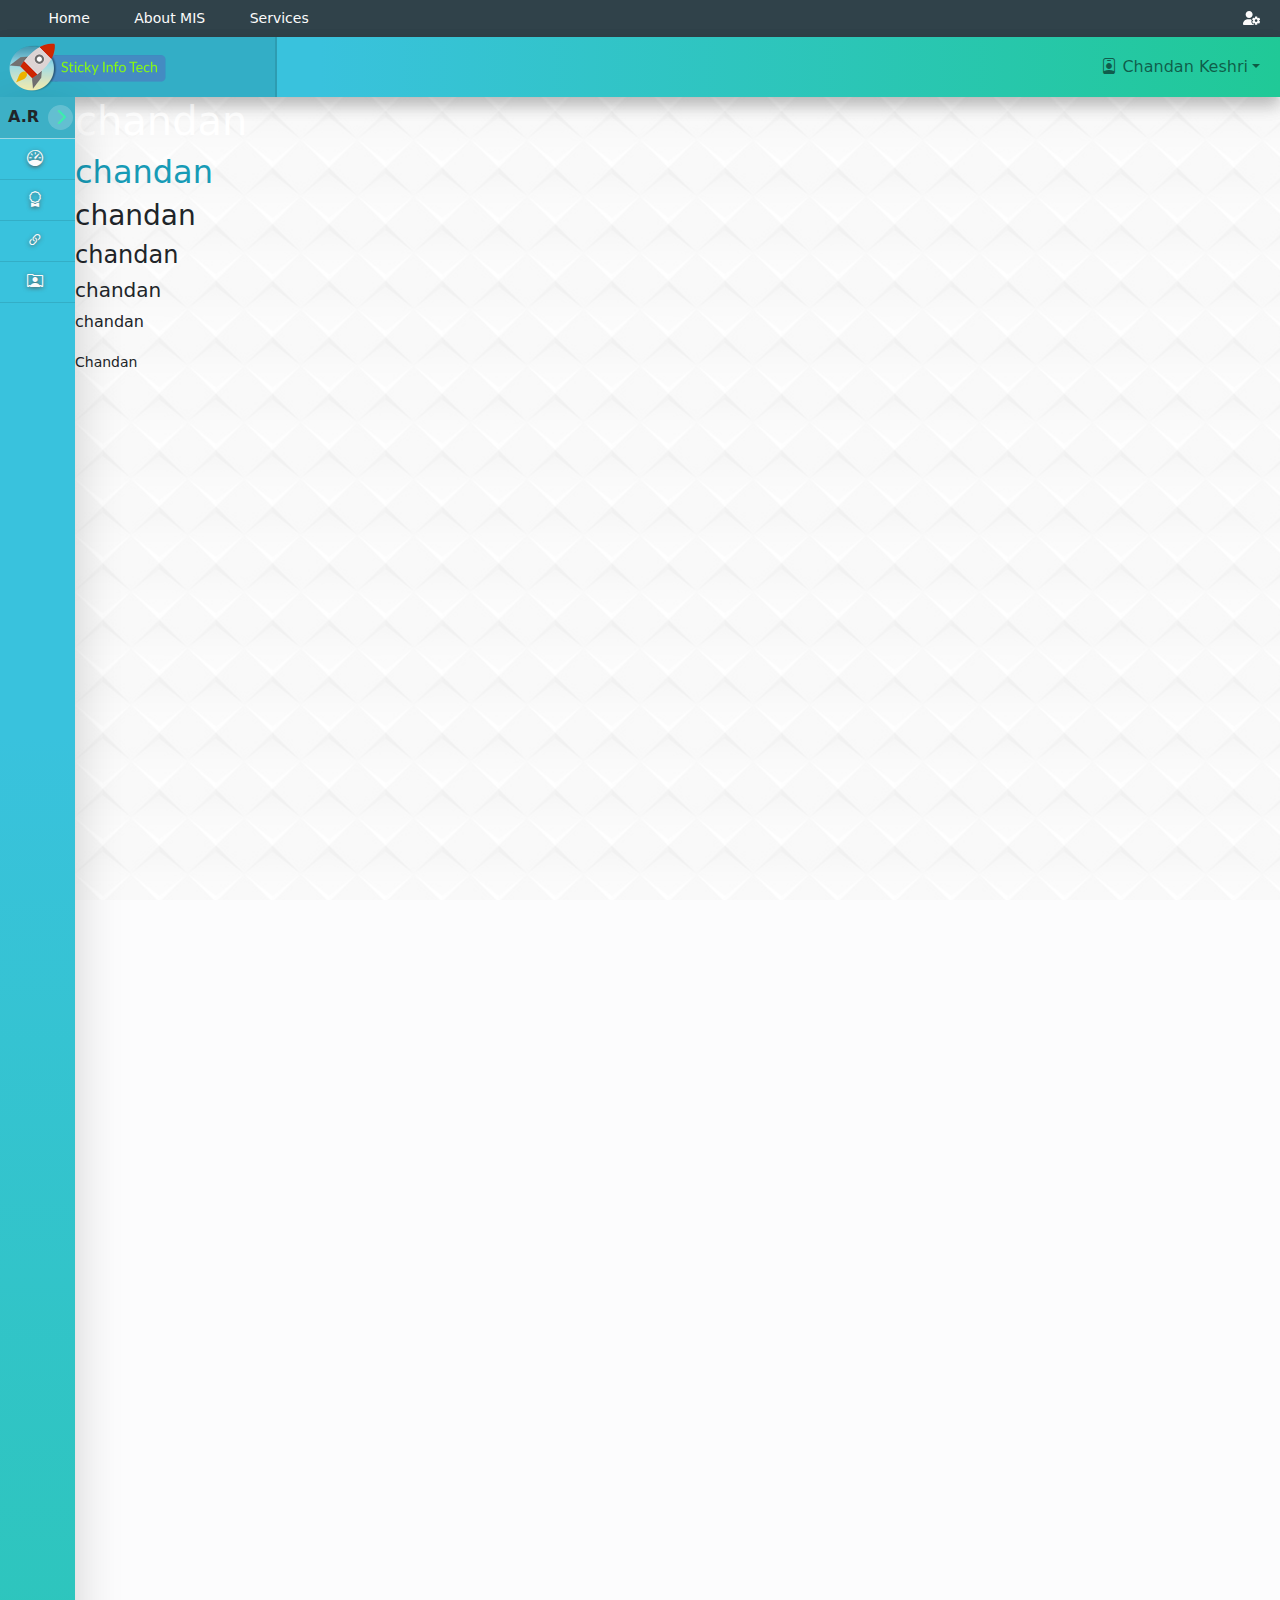
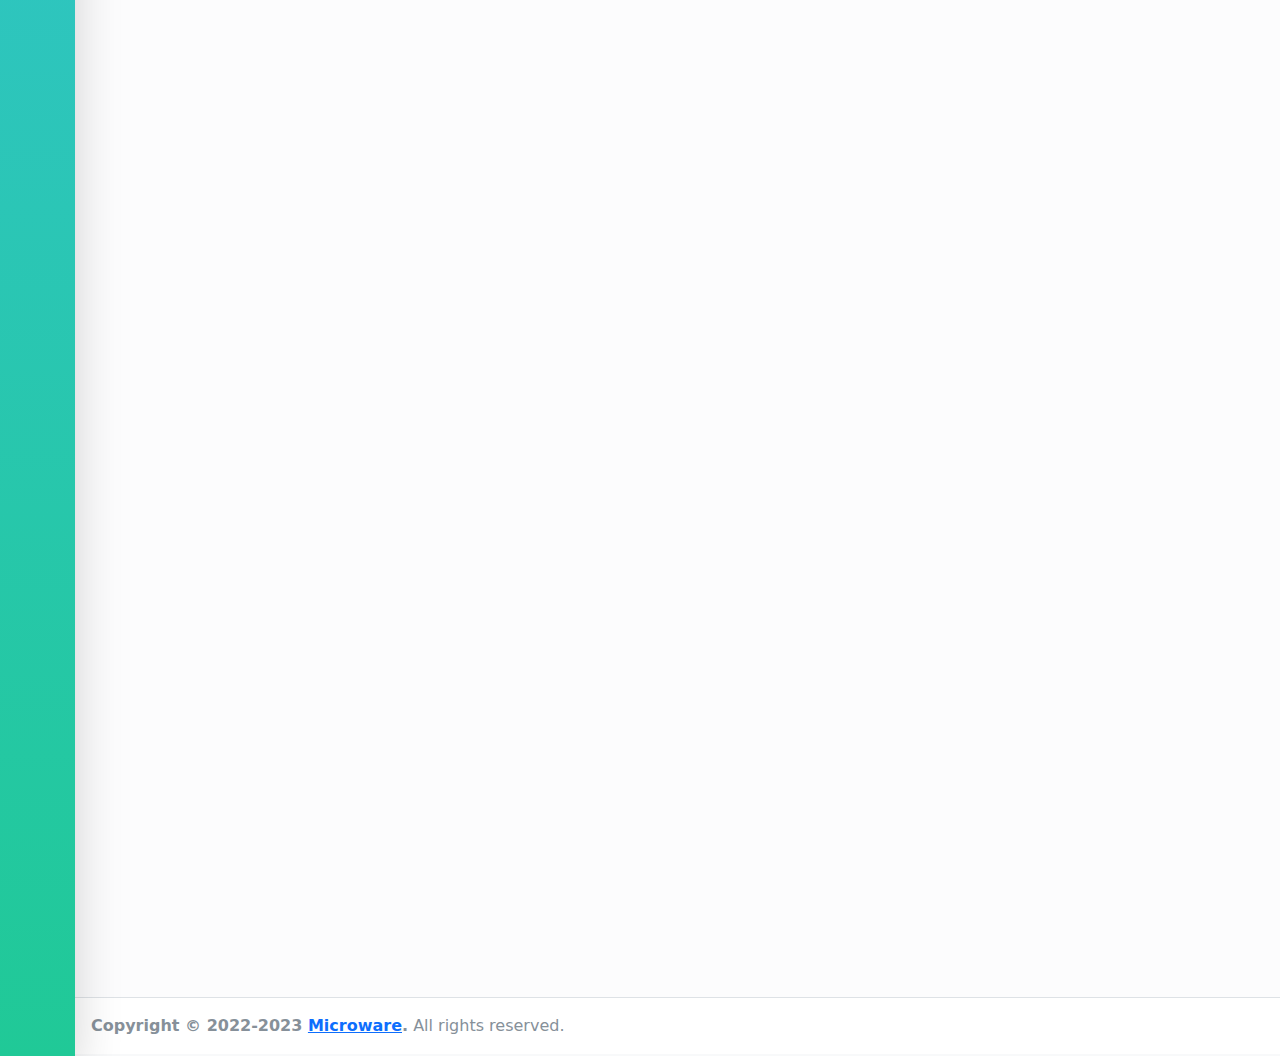
==== commit b58802d8: "asd" ====
--- a/index.html
+++ b/index.html
@@ -17,7 +17,9 @@
 <body class="body-bg bg-light top-warper">
     <!-- body-bg bg-light top-warper -->
     <!-- JAI MAA  -->
-    
+    <!-- <div class="header-inner-bg">
+      <img class="header-pic" src="assets/images/header-bg.jpg">
+    </div> -->
     <div class="container-fluid">
         <div class="row">
           
@@ -112,7 +114,7 @@
             <!-- lOGO HEADER START -->
             <div class="col-sm-12 p-0 top-header-gradient shadow h-fix">
               <nav class="navbar navbar-expand-lg shadow py-0">
-                <div class="website">
+                <div class="website container-fluid">
                   <a class="navbar-brand" href="#">
                     <img src="assets/images/site_logo.png" class="logo-img-h">
                   </a>
@@ -242,28 +244,6 @@
             <!-- CONTENT WARPER START  -->
             <div class="content-warper" style="height:2500px;">
               <div class="website">
-                <div class="header-inner-bg">
-                  
-                  <img class="header-pic" src="assets/images/header-bg.jpg">
-                  <div>
-                    <h1 class="label text-white">chandan</h1>
-                    <h2 class="label-theme">chandan</h2>
-                  </div>
-                </div>
-                <h1 class="label text-white">chandan</h1>
-                <h2 class="label-theme">chandan</h2>
-                <h3>chandan</h3>
-                <h4>chandan</h4>
-                <h5>chandan</h5>
-                <p>chandan</p>
-                <small>Chandan</small>
-                <h1 class="label text-white">chandan</h1>
-                <h2 class="label-theme">chandan</h2>
-                <h3>chandan</h3>
-                <h4>chandan</h4>
-                <h5>chandan</h5>
-                <p>chandan</p>
-                <small>Chandan</small>
                 <h1 class="label text-white">chandan</h1>
                 <h2 class="label-theme">chandan</h2>
                 <h3>chandan</h3>
@@ -272,9 +252,9 @@
                 <p>chandan</p>
                 <small>Chandan</small>
               </div>
-            </div>
+            
           </div>
-        
+        </div>
         <!-- FOOTER START  -->
         <footer class="main-footer px-3">
           <strong>Copyright &copy; 2022-2023 <a href="#">Microware</a>.</strong>
@@ -322,14 +302,14 @@
                     $('.s-fix').addClass('s-fixed')
                     $('.on-scroll').addClass('on-scroll-show')
                     $('.logo-img-h').addClass('logo-img-h-sc')
-                    // $('.header-inner-bg').attr('class', 'scroll-header-inner-bg')
+                    $('.header-inner-bg').attr('class', 'scroll-header-inner-bg')
                 }
                 else{
                     $('.h-fix').removeClass('h-fixed')
                     $('.s-fix').removeClass('s-fixed')
                     $('.on-scroll').removeClass('on-scroll-show')
                     $('.logo-img-h').removeClass('logo-img-h-sc')
-                    // $('.scroll-header-inner-bg').attr('class', 'header-inner-bg')
+                    $('.scroll-header-inner-bg').attr('class', 'header-inner-bg')
 
                 }
             })
@@ -347,80 +327,83 @@
             });
             // ===================== TOP & SIDE START ======================================== 
             
-                 $('body').addClass(localStorage.top);
-                 $('.fullcent-wraper').addClass(localStorage.fullcent);
+                 $('body').addClass(sessionStorage.top);
+                 $('.fullcent-wraper').addClass(sessionStorage.fullcent);
                 $('#top_menu').click(function(){
-                    localStorage.sbc = 'body-bg bg-light top-warper';
-                if(localStorage.top != 'top-warper'){
+                    sessionStorage.sbc = 'body-bg bg-light top-warper';
+                if(sessionStorage.top != 'top-warper'){
                     if($('body').hasClass('side-warper')){
                     $('body').removeClass('side-warper')
                     $('body').addClass('top-warper', true)
-                    localStorage.top = 'top-warper';
-                    localStorage.side = '';                  
+                    sessionStorage.top = 'top-warper';
+                    sessionStorage.side = '';                  
                     }else{
                     $('body').removeClass('top-warper', false)
-                    localStorage.top = '';
+                    sessionStorage.top = '';
                 }
             }
           
               $('.fullcent-wraper').addClass('fullcent-wraper-show', true)
-              localStorage.fullcent = 'fullcent-wraper-show'
+              sessionStorage.fullcent = 'fullcent-wraper-show'
               // $('.container-btn').show();
               // $('.container-fluid-btn').show();
            });                
-            $('body').addClass(localStorage.side);
-            $('body').attr('class',localStorage.sbc)
-            $('.website').addClass(localStorage.fullsites);
+            $('body').addClass(sessionStorage.side);
+            $('body').attr('class',sessionStorage.sbc)
+            $('.website').addClass(sessionStorage.fullsites);
             $('#side_menu').click(function(){
-                if(localStorage.side != 'side-warper'){
+                if(sessionStorage.side != 'side-warper'){
                     if($('body').hasClass('top-warper')){
                     $('body').removeClass('top-warper')
                     $('body').addClass('side-warper', true)
-                    localStorage.side = 'side-warper';
-                    localStorage.sbc = 'body-bg bg-light side-warper';
-                    localStorage.top = '';
+                    sessionStorage.side = 'side-warper';
+                    sessionStorage.sbc = 'body-bg bg-light side-warper';
+                    sessionStorage.top = '';
                 }
                 else{
                     $('body').removeClass('side-warper', false);
-                    localStorage.side = '' ;
+                    sessionStorage.side = '' ;
                 }
                 }
                 $('.fullcent-wraper').removeClass('fullcent-wraper-show', false)
-              localStorage.fullcent = ''
+              sessionStorage.fullcent = ''
               // $('.container-btn').hide();
               // $('.container-fluid-btn').hide();
             
             $('.website').removeClass('container', true);
             $('.website').addClass('container-fluid', true);
-            localStorage.fullsites = 'container-fluid'
-            localStorage.centersites = ''
+            sessionStorage.fullsites = 'container-fluid'
+            sessionStorage.centersites = ''
             });
            // ===================== TOP & SIDE END ======================================== 
            
-           $('.sidebars').toggleClass(localStorage.slg)
-            $('.content-warper').toggleClass(localStorage.cwlg)
-            $('.main-footer').toggleClass(localStorage.foot)
+           $('.sidebars').addClass(sessionStorage.slg)
+            $('.content-warper').addClass(sessionStorage.cwlg)
+            $('.main-footer').addClass(sessionStorage.foot)
             $('#side-collapse').click(function(){
-                if(localStorage.slg != 'sidebars-lg'){
-                    $('.sidebars').toggleClass('sidebars-lg', true)
-                    localStorage.slg = 'sidebars-lg'
+                if(sessionStorage.slg != 'sidebars-lg'){
+                  $('.sidebars').removeClass('sidebars-lg', true)
+                    $('.sidebars').addClass('sidebars-lg', true)
+                    sessionStorage.slg = 'sidebars-lg'
                 }else{
-                    $('.sidebars').toggleClass('sidebars-lg', false)
-                    localStorage.slg = ''
-                }
-                if(localStorage.cwlg != 'content-warper-lg'){
-                    $('.content-warper').toggleClass('content-warper-lg', true)
-                    localStorage.cwlg = 'content-warper-lg'
+                    $('.sidebars').removeClass('sidebars-lg', false)
+                    sessionStorage.slg = ''
+                }
+                if(sessionStorage.cwlg != 'content-warper-lg'){
+                  $('.content-warper').removeClass('content-warper-lg', true)
+                    $('.content-warper').addClass('content-warper-lg', true)
+                    sessionStorage.cwlg = 'content-warper-lg'
                 }else{
-                    $('.content-warper').toggleClass('content-warper-lg', false)
-                    localStorage.cwlg = ''
-                }
-                if(localStorage.foot != 'main-footer-lg'){
-                    $('.main-footer').toggleClass('main-footer-lg', true)
-                    localStorage.foot = 'main-footer-lg'
+                    $('.content-warper').removeClass('content-warper-lg', false)
+                    sessionStorage.cwlg = ''
+                }
+                if(sessionStorage.foot != 'main-footer-lg'){
+                  $('.main-footer').removeClass('main-footer-lg', true)
+                    $('.main-footer').addClass('main-footer-lg', true)
+                    sessionStorage.foot = 'main-footer-lg'
                 }else{
-                    $('.main-footer').toggleClass('main-footer-lg', false)
-                    localStorage.foot = ''
+                    $('.main-footer').addClass('main-footer-lg', false)
+                    sessionStorage.foot = ''
                 }
                 $('.side-nav-togg').toggleClass('arrows-left')
                 $('.sidebars').addClass('sidebars-hover');
@@ -450,12 +433,12 @@
 
 <script type="text/javascript">
   $(document).ready(function(){
-    $('.website').addClass(localStorage.centersites);
+    $('.website').addClass(sessionStorage.centersites);
     $('.container-btn').click(function(){
-      localStorage.fullsites = ''
+      sessionStorage.fullsites = ''
       $('.website').removeClass('container-fluid', true);
       $('.website').addClass('container', true);
-      localStorage.centersites = 'container'
+      sessionStorage.centersites = 'container'
     });
     
     $('.container-fluid-btn').click(function(){
@@ -463,8 +446,8 @@
         $('.website').removeClass('container');
         $('.website').removeClass('container-fluid');
         $('.website').addClass('container-fluid', true)
-        localStorage.fullsites = 'container-fluid'
-        localStorage.centersites = ''
+        sessionStorage.fullsites = 'container-fluid'
+        sessionStorage.centersites = ''
       }
     })
   })
@@ -478,7 +461,7 @@
       function initChangeStyleSheet() {
           var folder_path = 'assets/css/theme-color/';
           var selector = 'head link[href$="color.css"]';
-          var color = localStorage.getItem('ajwebskin');
+          var color = sessionStorage.getItem('ajwebskin');
 
 
           if (color == null) {
@@ -489,28 +472,28 @@
           }
           $('.default-color').click(function () {
               $(selector).attr('href', folder_path + 'color.css');
-              localStorage.setItem('ajwebskin', 'color.css');
+              sessionStorage.setItem('ajwebskin', 'color.css');
           });
           $('.red-color').click(function () {
               $(selector).attr('href', folder_path + 'red-color.css');
-              localStorage.setItem('ajwebskin', 'red-color.css');
+              sessionStorage.setItem('ajwebskin', 'red-color.css');
           });
           $('.pink-color').click(function(){
               $(selector).attr('href', folder_path + 'pink-color.css');
-              localStorage.setItem('ajwebskin', 'pink-color.css')
+              sessionStorage.setItem('ajwebskin', 'pink-color.css')
           })
           $('.orange-color').click(function () {
               $(selector).attr('href', folder_path + 'orange-color.css');
-              localStorage.setItem('ajwebskin', 'orange-color.css');
+              sessionStorage.setItem('ajwebskin', 'orange-color.css');
           });
           $('.bluegreen-color').click(function () {
               $(selector).attr('href', folder_path + 'bluegreen-color.css');
-              localStorage.setItem('ajwebskin', 'bluegreen-color.css');
+              sessionStorage.setItem('ajwebskin', 'bluegreen-color.css');
 
           });
           $('.navyblue-color').click(function () {
               $(selector).attr('href', folder_path + 'navyblue-color.css');
-              localStorage.setItem('ajwebskin', 'navyblue-color.css');
+              sessionStorage.setItem('ajwebskin', 'navyblue-color.css');
           });
 
       }
--- a/assets/css/sites_styles.css
+++ b/assets/css/sites_styles.css
@@ -115,20 +115,11 @@
 
 }
 /* ===========================TOP HEADER CSS END=========================== */
-.h-fix{
-  position: absolute;
-    z-index: 1051;
-    top: 37px;
-}
-/* .website{
-  position: relative;
-    top: 60px;
-} */
 .header-inner-bg{
   position: relative;
   overflow: hidden;
-  margin-left: -12px;
-  margin-right: -12px;
+  padding-bottom: 80px;
+  z-index:10;
 }
 .header-inner-bg::before{
   position: absolute;
@@ -153,7 +144,7 @@
   position: relative;
   overflow: hidden;
   padding-bottom: 80px;
-   z-index:0;
+   z-index:10;
 }
 .scroll-header-inner-bg::before{
   position: fixed;
@@ -176,8 +167,8 @@
 }
 
 .h-fixed{
-  position: fixed !important;
-  top: 0px !important;
+  position: fixed;
+  top: 0px;
 }
 .dropdown-menu[data-bs-popper] {
   margin-top: 10px;
@@ -564,9 +555,6 @@
 .site-fluid {
   display: flex;
   flex-wrap: nowrap;
-  position: relative;
-    top: 60px;
-    z-index: -1;
 }
 .sidebars {
   width: 75px;
@@ -576,14 +564,12 @@
   height: calc(100% - 95px);
   overflow-y: auto;
   overflow-x: hidden;
-  z-index: 1051;
 }
 .content-warper {
   width: 100%;
   transition: margin-left .3s ease-in-out,width .3s ease-in-out;
   padding-left: 75px;
   min-height: calc(100vh - 156px);
-  /* z-index: 1; */
 }
 .sidebars-hover {
   width: 280px;
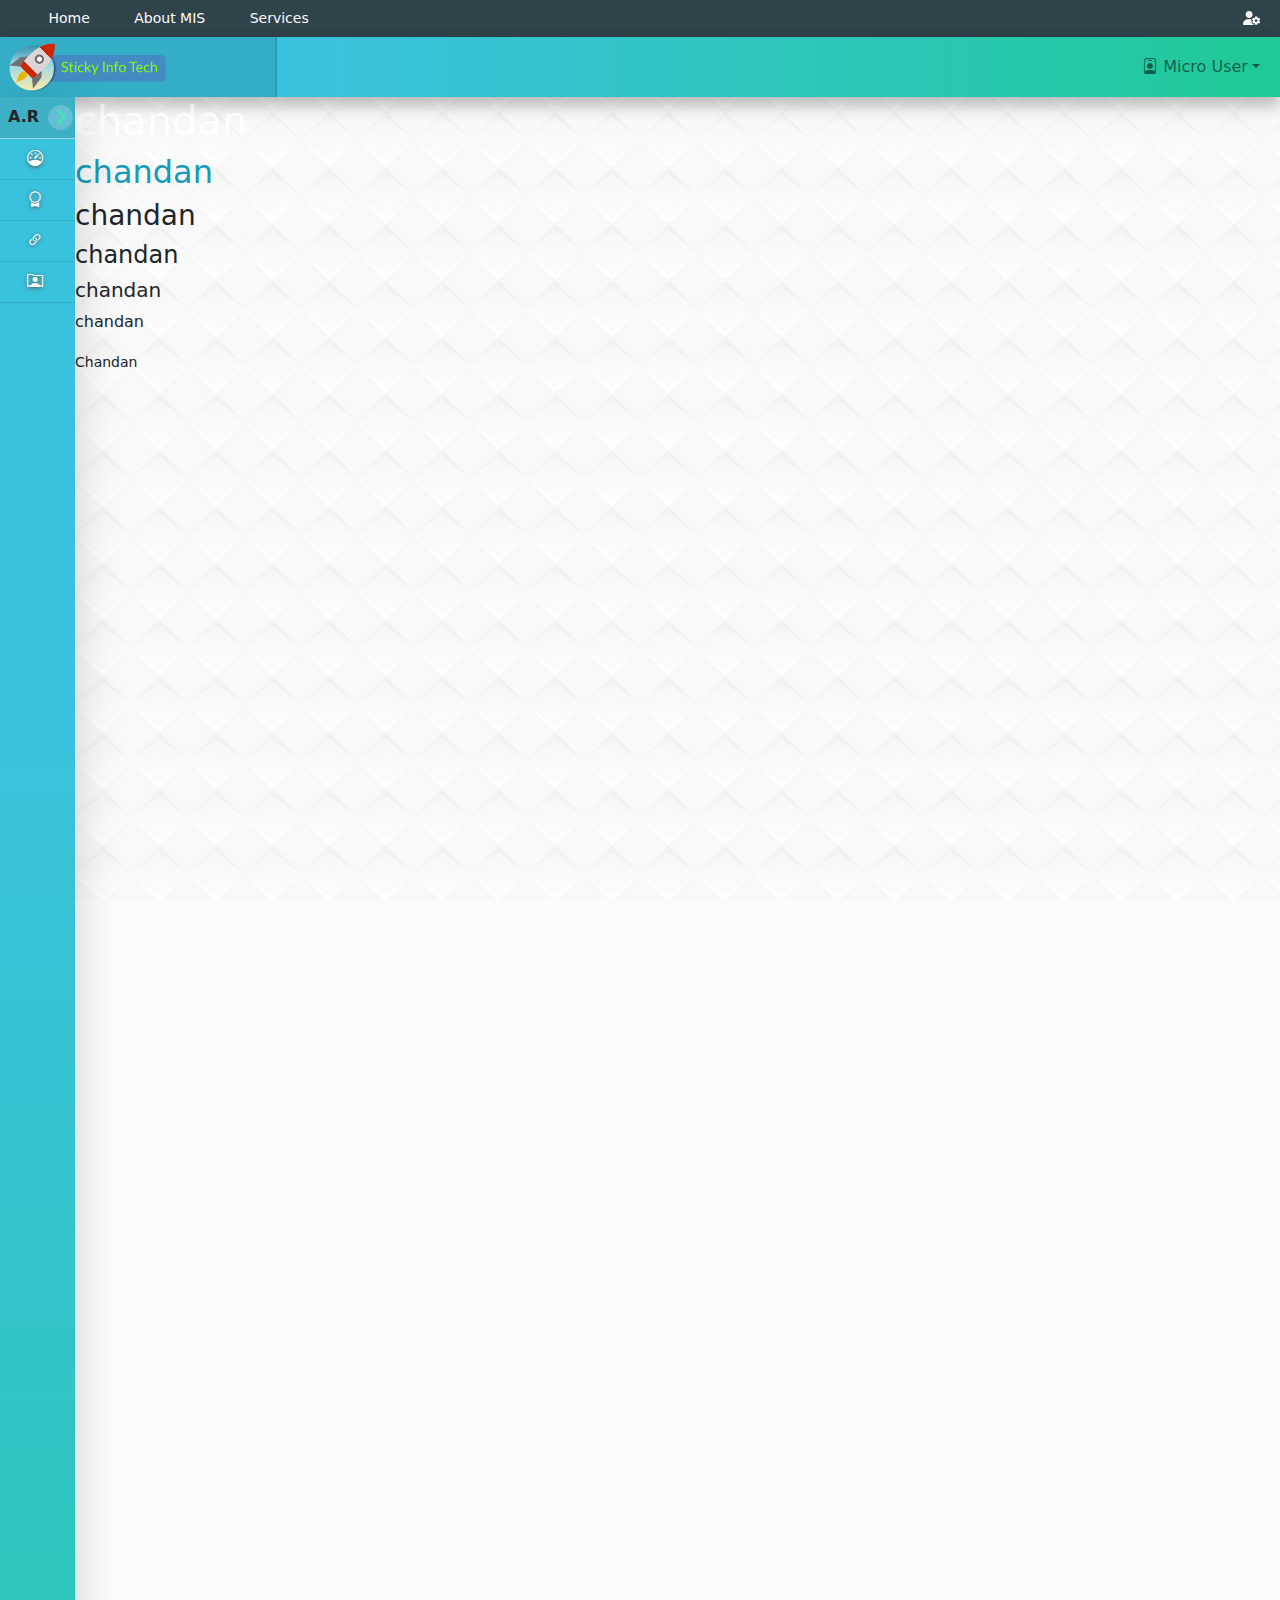
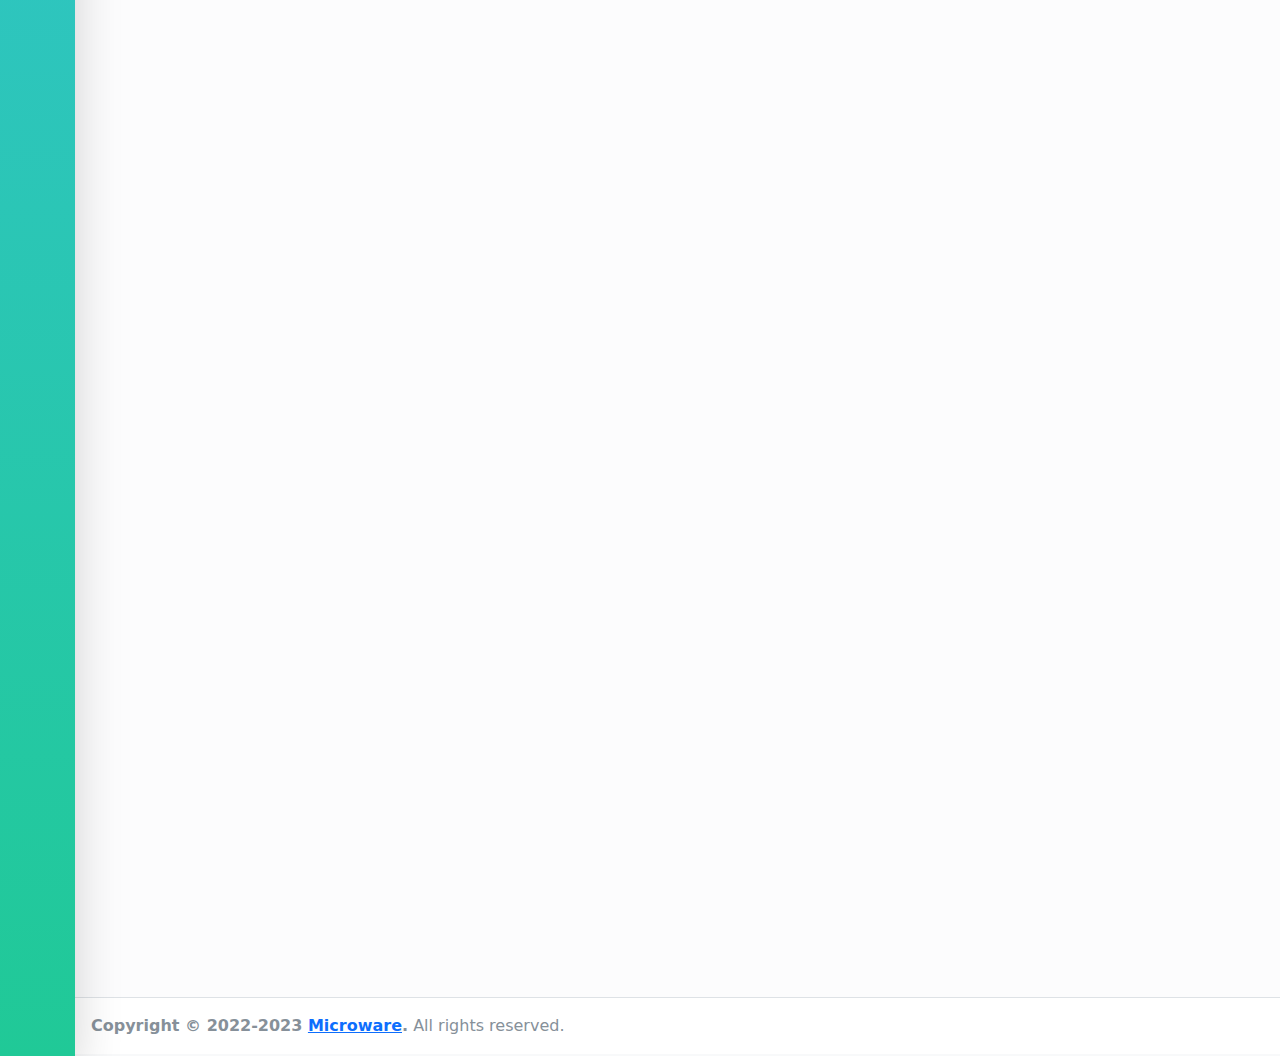
==== commit b94f41e2: "aa" ====
--- a/index.html
+++ b/index.html
@@ -206,12 +206,23 @@
                       <li class="nav-item dropdown">
                         <a class="nav-link dropdown-toggle" href="#" data-bs-toggle="dropdown" data-bs-auto-close="outside">
                           <i class="bi bi-person-badge"></i>
-                          <span class="u-name">Chandan Keshri</span></a>
+                          <span class="u-name">Micro User</span></a>
                         <ul class="dropdown-menu shadow dropdown-menu-end">
-                          <li><a class="dropdown-item" href="#">Gallery</a></li>
+                          <li class="text-center">
+                            <div class="user-details">
+                                <div>
+                                <img src="assets/images/fevicon.png" style="width: 100%;">
+                            </div>
+                                <p class="mb-0">Micro User</p>
+                                <span>Administrator</span>
+                                <!-- <button type="button" class="btn btn-primary float-start p-1">Profile</button> -->
+                                <a href="login.html" class="btn btn-danger rounded-5 w-75 p-1">Logout</a>
+                            </div>
+                        </li>
+                          <!-- <li><a class="dropdown-item" href="#">Gallery</a></li>
                           <li><a class="dropdown-item" href="blog.html">Blog</a></li>
                           <li><hr class="dropdown-divider"></li>
-                          <li><a class="dropdown-item" href="#">Something else here</a></li>
+                          <li><a class="dropdown-item" href="#">Something else here</a></li> -->
                         </ul>
                       </li>
                       <li class="nav-item on-scroll">
--- a/assets/css/sites_styles.css
+++ b/assets/css/sites_styles.css
@@ -1,81 +1,81 @@
 /* scrollbar */
 ::-webkit-scrollbar {
-    width: 5px;
-    height: 5px;
-  }
-  
-  ::-webkit-scrollbar-track {
-    -webkit-box-shadow: inset 0 0 6px var(--scroll-bg-1);
-    -webkit-border-radius: 10px;
-    border-radius: 10px;
-  }
-  
-  ::-webkit-scrollbar-thumb {
-    -webkit-border-radius: 10px;
-    border-radius: 10px;
-    background: var(--scroll-bg-2);
-    -webkit-box-shadow: inset 0 0 6px var(--scroll-bg-1);
-  }
-  
-  ::-webkit-scrollbar-thumb:window-inactive {
-    background: var(--scroll-bg-2);
-  }
-  /* ======================================================  */
-  .body-bg{
-    background-image: url(../images/web-p2.jpg);
-    background-repeat: repeat;
-    background-attachment: fixed;
-    background-position: center;
-    background-size: auto;
-    position: relative;
-  }
-  .body-bg::before{
-    content: '';
-    position: absolute;
-    background-color: rgb(255 255 255 / 50%);
-    z-index: -1;
-    top: 0;
-    bottom: 0;
-    width: 100%;
-    height: 100%;
-  }
-  .login-body-bg{
-    background-image: url(../images/login-bg.webp);
-    background-repeat: repeat;
-    background-attachment: fixed;
-    background-position: center;
-    background-size: cover;
-  }
+  width: 5px;
+  height: 5px;
+}
+
+::-webkit-scrollbar-track {
+  -webkit-box-shadow: inset 0 0 6px var(--scroll-bg-1);
+  -webkit-border-radius: 10px;
+  border-radius: 10px;
+}
+
+::-webkit-scrollbar-thumb {
+  -webkit-border-radius: 10px;
+  border-radius: 10px;
+  background: var(--scroll-bg-2);
+  -webkit-box-shadow: inset 0 0 6px var(--scroll-bg-1);
+}
+
+::-webkit-scrollbar-thumb:window-inactive {
+  background: var(--scroll-bg-2);
+}
+/* ======================================================  */
+.body-bg{
+  background-image: url(../images/web-p2.jpg);
+  background-repeat: repeat;
+  background-attachment: fixed;
+  background-position: center;
+  background-size: auto;
+  position: relative;
+}
+.body-bg::before{
+  content: '';
+  position: absolute;
+  background-color: rgb(255 255 255 / 50%);
+  z-index: -1;
+  top: 0;
+  bottom: 0;
+  width: 100%;
+  height: 100%;
+}
+.login-body-bg{
+  background-image: url(../images/login-bg.webp);
+  background-repeat: repeat;
+  background-attachment: fixed;
+  background-position: center;
+  background-size: cover;
+}
 .fullcent-wraper{
-  display: none;
+display: none;
 }
 .fullcent-wraper-show{
-  display: block !important;
+display: block !important;
 }
 .label{
-  color: var(--label-standered);
+color: var(--label-standered);
 }
 .label-theme{
-  color: var(--label-theme);
+color: var(--label-theme);
 }
 /* ===========================COLOR THEME START=========================== */
 svg.default-color{
-  color:#0dcaf0;
-  }
+color:#0dcaf0;
+}
 svg.text-red{
-  color:#dc3545;
+color:#dc3545;
 }
 svg.text-pink{
-  color: #d63384;
+color: #d63384;
 }
 svg.text-orange{
-  color:#fd7222 !important;
+color:#fd7222 !important;
 }
 svg.text-bluegreen{
-  color:#148aa5;
+color:#148aa5;
 }
 svg.text-navyblue{
-  color:#336699;
+color:#336699;
 }
 /* ===========================COLOR THEME END=========================== */
 
@@ -84,512 +84,515 @@
 background-color: #30424a;
 }
 ul.top-header li a svg.spinner-grow{
-  --bs-spinner-width: 1rem;
+--bs-spinner-width: 1rem;
+--bs-spinner-height: 1rem;
+--bs-spinner-vertical-align: -0.125em;
+--bs-spinner-animation-speed: 1.75s;
+--bs-spinner-animation-name: spinner-grow;
+background-color: transparent;
+opacity: 0;
+padding-right: 8px;
+}
+ul.top-header li a{
+color: #fbfbfb;
+font-weight: 100;
+font-size: 14px;
+}
+ul.top-header li a:hover{
+color: #cccccc;
+}
+@media(max-width:575px){
+ul.top-header{
+  flex-direction: row;
+}
+ul.top-header li a span{
+  display: none;
+}
+ul.top-header li a {
+  padding-left: 3px;
+  padding-right: 3px;
+}
+
+}
+/* ===========================TOP HEADER CSS END=========================== */
+.header-inner-bg{
+position: relative;
+overflow: hidden;
+padding-bottom: 80px;
+z-index:10;
+}
+.header-inner-bg::before{
+position: absolute;
+content: '';
+width: 100%;
+height: 100%;
+background: #00000096;
+top: 0;
+bottom: 0;
+right: 0;
+}
+.header-inner-bg .header-pic{
+position: absolute;
+  width: 100%;
+  height: 100%;
+  object-fit: cover;
+  top: 0;
+  bottom: 0;
+  z-index: -1;
+}
+.scroll-header-inner-bg{
+position: relative;
+overflow: hidden;
+padding-bottom: 80px;
+ z-index:10;
+}
+.scroll-header-inner-bg::before{
+position: fixed;
+content: '';
+width: 100%;
+height: 133px;
+background: #00000096;
+top: 0;
+bottom: 0;
+right: 0;
+}
+.scroll-header-inner-bg .header-pic{
+position: fixed;
+  width: 100%;
+  height: 133px;
+  object-fit: cover;
+  top: 0;
+  bottom: 0;
+  z-index: -1;
+}
+
+.h-fixed{
+position: fixed;
+top: 0px;
+}
+.dropdown-menu[data-bs-popper] {
+margin-top: 10px;
+}
+.top-header-gradient{
+  background: linear-gradient(90deg, var(--sidenav-bg-1) 25%, var(--sidenav-bg-2) 100%);
+}
+.navbar-brand{
+background-color: rgba(0,0,0,0.1);
+margin-left: -15px;
+width: 280px;
+padding-left: 12px;
+padding-right: 12px;
+border-right: 2px solid rgba(0,0,0,0.1);
+}
+.top-warper .dropdown-menu {
+position: absolute;
+background: linear-gradient(180deg, var(--sidenav-bg-1) 25%, var(--sidenav-bg-2) 100%);
+}
+.top-warper .dropend .dropdown-toggle::after {
+vertical-align: 0;
+position: absolute;
+right: 12px;
+top: 12px;
+}
+.top-warper ul li a i, .top-warper ul li a svg{
+float: left;
+padding-left: 8px;
+}
+.top-warper ul li a p{
+float: left;
+padding-left: 8px;
+margin-bottom: 0px;
+}
+.top-warper ul li a.dropdown-item i, .top-warper ul li a.dropdown-item svg{
+  padding-left: 0px;
+  padding-right: 8px;
+  font-size: 10px;
+  position: relative;
+  top: 5px;
+}
+.top-warper ul li a.dropdown-item p{
+float: none;
+padding-left: 8px;
+margin-bottom: 0px;
+}
+.dropdown-item:focus, .dropdown-item:hover {
+color: #0dcaf0;
+background-color: rgb(246 246 246 / 80%);
+}
+.top-warper ul.side-togg{
+display: none;
+}
+.on-scroll{
+display: none;
+
+}
+.on-scroll-show{
+display: block !important;
+}
+.logo-img-h{
+height: 50px;
+-ms-transition:     all 0.5s ease-out;
+-moz-transition:    all 0.5s ease-out;
+-webkit-transition: all 0.5s ease-out;
+-o-transition:      all 0.5s ease-out;
+transition:         all 0.5s ease-out;
+}
+.logo-img-h-sc{
+height:46px;
+-ms-transition:     all 0.5s ease-out;
+-moz-transition:    all 0.5s ease-out;
+-webkit-transition: all 0.5s ease-out;
+-o-transition:      all 0.5s ease-out;
+transition:         all 0.5s ease-out;
+}
+@media (max-width:350px){
+.top-warper .navbar-brand {
+  width: auto;
+  margin-right: 0px;
+}
+ul.top-header li a svg.spinner-grow {
+padding-right: 0px;
+}
+}
+@media (max-width:991px){
+.top-warper .dropdown-menu {
+  width: 100%;
+}
+.top-warper .dropend .dropdown-menu[data-bs-popper] {
+top: auto !important;
+right: auto !important;
+left: auto !important;
+margin-top: 0 !important;
+margin-left: var(--bs-dropdown-spacer);
+position: relative !important;
+}
+.top-warper .dropstart .dropdown-menu[data-bs-popper] {
+top: auto !important;
+right: auto !important;
+left: auto !important;
+margin-top: 0 !important;
+margin-left: var(--bs-dropdown-spacer);
+position: relative !important;
+}
+.top-warper .collapse ul.navbar-nav{
+border-top: 1px solid #ddd;
+margin-left: -15px !important;
+margin-right: -15px !important;
+background-color: #f9f4f4;
+}
+.top-warper .collapse ul.navbar-nav li{
+padding-left: 15px;
+padding-right: 15px;
+}
+.top-warper .navbar-collapse {
+height: 100%;
+overflow-x: hidden;
+overflow-y: auto;
+}
+}
+@media (min-width:992px) and (max-width:1160px){
+.top-warper nav.navbar ul.appends li a i{
+  display: none;
+}
+}
+/* ===========================SIDE MENU CSS START===========================  */
+
+.side-nav-gradient{
+background: linear-gradient(180deg, var(--sidenav-bg-1) 25%, var(--sidenav-bg-2) 100%);
+}
+.s-fixed{
+  position: fixed !important;
+  top: 56px;
+  height: calc(100% - 56px) !important;
+}
+.top-warper .sidebars{
+display: none;
+}
+.side-warper .collapse .appends{
+display: none;
+}
+.user-info {
+border-bottom: 1px solid rgba(255,255,255, 0.5);
+float: left;
+width: 100%;
+background-color: rgb(78 106 110 / 20%);
+}
+.user-info a {
+height: 25px;
+border-radius: 50px;
+width: 25px;
+background: rgba(255, 255, 255, 0.2);
+text-align: center;
+line-height: 25px;
+position: relative;
+right: -6px;
+text-decoration: none;
+}
+.user-info a.arrows-right span:after {
+content: "\f054";
+font-family: 'FontAwesome';
+font-weight: 900; 
+/* float: right; */
+padding-right: 0px;
+color: #3decad;
+}
+.user-info a.arrows-left span:after {
+content: "\f053" !important;
+font-family: 'FontAwesome';
+font-weight: 900;
+/* float: right; */
+padding-right: 0px;
+}
+.sh-sm{
+float: left;
+width: auto;
+height: auto;
+font-weight: bold;
+}
+.show-sm{
+display: none;
+}
+.sidebars .sh-lg{
+display: none;
+float: left;
+width: auto;
+height: auto;
+font-weight: bold;
+}
+.sidebars.sidebars-hover .sh-lg, .sidebars.sidebars-lg .sh-lg{
+display: block;
+}
+.sidebars.sidebars-hover .sh-sm, .sidebars.sidebars-lg .sh-sm{
+display: none;
+}
+.sidebars-hover {
+width: 280px;
+transition: margin-left .3s ease-in-out,width .3s ease-in-out;
+}
+.top-warper .sidebars{
+display: none;
+}
+.top-warper .content-warper{
+width: 100%;
+  transition: margin-left .3s ease-in-out,width .3s ease-in-out;
+  padding-left: 0px;
+  min-height: calc(100vh - 156px);
+}
+.sidebars-lg {
+width: 280px !important;
+transition: margin-left .3s ease-in-out,width .3s ease-in-out;
+}
+.side-warper nav#side_nav ul.navbar-nav{
+display: block;
+}
+.sidebars-hover nav#side_nav ul.navbar-nav li a i.spinner-grow{
+--bs-spinner-width: 1rem;
   --bs-spinner-height: 1rem;
   --bs-spinner-vertical-align: -0.125em;
   --bs-spinner-animation-speed: 1.75s;
   --bs-spinner-animation-name: spinner-grow;
   background-color: transparent;
   opacity: 0;
-  padding-right: 8px;
-}
-ul.top-header li a{
-  color: #fbfbfb;
-  font-weight: 100;
-  font-size: 14px;
-}
-ul.top-header li a:hover{
-  color: #cccccc;
-}
-@media(max-width:575px){
-  ul.top-header{
-    flex-direction: row;
-  }
-  ul.top-header li a span{
-    display: none;
-  }
-  ul.top-header li a {
-    padding-left: 3px;
-    padding-right: 3px;
-}
-
-}
-/* ===========================TOP HEADER CSS END=========================== */
-.header-inner-bg{
-  position: relative;
-  overflow: hidden;
-  padding-bottom: 80px;
-  z-index:10;
-}
-.header-inner-bg::before{
-  position: absolute;
-  content: '';
-  width: 100%;
-  height: 100%;
-  background: #00000096;
-  top: 0;
-  bottom: 0;
-  right: 0;
-}
-.header-inner-bg .header-pic{
-  position: absolute;
-    width: 100%;
-    height: 100%;
-    object-fit: cover;
-    top: 0;
-    bottom: 0;
-    z-index: -1;
-}
-.scroll-header-inner-bg{
-  position: relative;
-  overflow: hidden;
-  padding-bottom: 80px;
-   z-index:10;
-}
-.scroll-header-inner-bg::before{
-  position: fixed;
-  content: '';
-  width: 100%;
-  height: 133px;
-  background: #00000096;
-  top: 0;
-  bottom: 0;
-  right: 0;
-}
-.scroll-header-inner-bg .header-pic{
-  position: fixed;
-    width: 100%;
-    height: 133px;
-    object-fit: cover;
-    top: 0;
-    bottom: 0;
-    z-index: -1;
-}
-
-.h-fixed{
-  position: fixed;
-  top: 0px;
-}
-.dropdown-menu[data-bs-popper] {
-  margin-top: 10px;
-}
-.top-header-gradient{
-    background: linear-gradient(90deg, var(--sidenav-bg-1) 25%, var(--sidenav-bg-2) 100%);
-}
-.navbar-brand{
-  background-color: rgba(0,0,0,0.1);
+}
+.sidebars nav#side_nav ul.navbar-nav li a{
+float: left;
+width: 100%;
+padding-left: 10px;
+padding-right: 10px;
+border-bottom: 1px solid rgba(0,0,0,0.1);
+color: var(--sidebar-label-color);
+}
+.sidebars nav#side_nav ul.navbar-nav li a i{
+float: left;
+padding-right: 17px;
+  padding-left: 17px;
+  text-shadow: 0px 1px 4px #545454;
+}
+.sidebars nav#side_nav ul.navbar-nav li a p{
+float: left;
+margin-bottom: 0px;
+display: none;
+
+}
+.sidebars nav#side_nav ul.navbar-nav li a.dropdown-toggle::after {
+display: none;
+}
+.sidebars-hover nav#side_nav ul.navbar-nav li a, .sidebars-lg nav#side_nav ul.navbar-nav li a{
+float: left;
+width: 100%;
+padding-left: 10px;
+padding-right: 10px;
+}
+.sidebars-hover nav#side_nav ul.navbar-nav li a i, .sidebars-lg nav#side_nav ul.navbar-nav li a i{
+float: left;
+padding-right: 10px;
+padding-left: 0px;
+
+}
+.sidebars-hover nav#side_nav ul.navbar-nav li a p, .sidebars-lg nav#side_nav ul.navbar-nav li a p{
+float: left;
+margin-bottom: 0px;
+display: block;
+padding-left: 10px;
+}
+.sidebars-hover nav#side_nav ul.navbar-nav li a.dropdown-toggle::after, .sidebars-lg nav#side_nav ul.navbar-nav li a.dropdown-toggle::after {
+display: inline-block;
+margin-left: 0.255em;
+vertical-align: 0.255em;
+content: "";
+border-top: 0.4em solid;
+border-right: 0.4em solid transparent;
+border-bottom: 0.4em;
+border-left: 0.4em solid transparent;
+position: absolute;
+right: 10px;
+margin-top: 10px;
+color: #fff;
+}
+.sidebars-hover nav#side_nav ul.navbar-nav li ul.dropdown-menu.show li.dropstart .dropdown-toggle::before, .sidebars-lg nav#side_nav ul.navbar-nav li ul.dropdown-menu.show li.dropstart .dropdown-toggle::before {
+display: none;
+}
+.sidebars-hover nav#side_nav ul.navbar-nav li ul.dropdown-menu.show, .sidebars-lg nav#side_nav ul.navbar-nav li ul.dropdown-menu.show{
+inset: 0px auto auto 0px !important;
+margin: 0px !important;
+transform: translate(0px, 0px) !important;
+float: left;
+display: block;
+position: relative !important;
+width: 100%;
+border-radius: 0px;
+background-color: rgb(157 77 77 / 30%);
+}
+.sidebars-hover nav#side_nav ul.navbar-nav li.dropdown-mega .dropdown-menu.show, .sidebars-lg nav#side_nav ul.navbar-nav li.dropdown-mega .dropdown-menu.show{
+inset: 0px auto auto 0px !important;
+margin: 0px !important;
+transform: translate(0px, 0px) !important;
+float: left;
+display: block;
+position: relative !important;
+width: 100%;
+border-radius: 0px;
+background-color: rgb(157 77 77 / 30%);
+}
+.side-warper .top-warper-btn{
+display: none;
+}
+.side-warper .collapse:not(.show) {
+display: block;
+}
+.side-warper .navbar-collapse {
+flex-basis: auto;
+}
+.side-warper .side-smm{
+flex-direction: row;
+justify-content: end;
+}
+.side-warper ul.side-togg{
+float: left;
+width: auto;
+list-style: none;
+margin: 0px !important;
+padding: 0px;
+display: none;
+}
+.side-warper .sidebars nav#side_nav ul li ul.dropdown-menu.show {
+display: none;
+}
+.side-warper .sidebars-hover nav#side_nav ul li ul.dropdown-menu.show, .side-warper .sidebars-lg nav#side_nav ul li ul.dropdown-menu.show {
+display: block;
+}
+@media(max-width:300px){
+.side-warper .logo-img-h-sc {
+  height: 35px;
+  transition:all 0.5s ease-out;
+}
+.side-warper .logo-img-h {
+  height: 40px;
+  transition:all 0.5s ease-out;
+}
+.side-warper .navbar-brand {
+  margin-right: 0px;
+}
+}
+@media(max-width:550px){
+.side-warper .navbar-brand {
+  background-color: transparent;
   margin-left: -15px;
-  width: 280px;
+  width: auto;
   padding-left: 12px;
   padding-right: 12px;
-  border-right: 2px solid rgba(0,0,0,0.1);
-}
-.top-warper .dropdown-menu {
-  position: absolute;
-  background: linear-gradient(180deg, var(--sidenav-bg-1) 25%, var(--sidenav-bg-2) 100%);
-}
-.top-warper .dropend .dropdown-toggle::after {
-  vertical-align: 0;
-  position: absolute;
-  right: 12px;
-  top: 12px;
-}
-.top-warper ul li a i, .top-warper ul li a svg{
-  float: left;
-  padding-left: 8px;
-}
-.top-warper ul li a p{
-  float: left;
-  padding-left: 8px;
-  margin-bottom: 0px;
-}
-.top-warper ul li a.dropdown-item i, .top-warper ul li a.dropdown-item svg{
-    padding-left: 0px;
-    padding-right: 8px;
-    font-size: 10px;
-    position: relative;
-    top: 5px;
-}
-.top-warper ul li a.dropdown-item p{
-  float: none;
-  padding-left: 8px;
-  margin-bottom: 0px;
-}
-.dropdown-item:focus, .dropdown-item:hover {
-  color: #0dcaf0;
-  background-color: rgb(246 246 246 / 80%);
-}
-.top-warper ul.side-togg{
-  display: none;
-}
-.on-scroll{
-  display: none;
-
-}
-.on-scroll-show{
-  display: block !important;
-}
-.logo-img-h{
-  height: 50px;
-  -ms-transition:     all 0.5s ease-out;
-  -moz-transition:    all 0.5s ease-out;
-  -webkit-transition: all 0.5s ease-out;
-  -o-transition:      all 0.5s ease-out;
-  transition:         all 0.5s ease-out;
-}
-.logo-img-h-sc{
-  height:46px;
-  -ms-transition:     all 0.5s ease-out;
-  -moz-transition:    all 0.5s ease-out;
-  -webkit-transition: all 0.5s ease-out;
-  -o-transition:      all 0.5s ease-out;
-  transition:         all 0.5s ease-out;
-}
-@media (max-width:350px){
-  .top-warper .navbar-brand {
-    width: auto;
-    margin-right: 0px;
-}
-ul.top-header li a svg.spinner-grow {
-  padding-right: 0px;
+  border-right: 0px solid transparent;
+}
+.side-warper .sidebars-lg {
+width: 100% !important;
+}
+.side-warper .u-name{
+display: none;
 }
 }
 @media (max-width:991px){
-  .top-warper .dropdown-menu {
-    width: 100%;
-}
-.top-warper .dropend .dropdown-menu[data-bs-popper] {
-  top: auto !important;
-  right: auto !important;
-  left: auto !important;
-  margin-top: 0 !important;
-  margin-left: var(--bs-dropdown-spacer);
-  position: relative !important;
-}
-.top-warper .dropstart .dropdown-menu[data-bs-popper] {
-  top: auto !important;
-  right: auto !important;
-  left: auto !important;
-  margin-top: 0 !important;
-  margin-left: var(--bs-dropdown-spacer);
-  position: relative !important;
-}
-.top-warper .collapse ul.navbar-nav{
-  border-top: 1px solid #ddd;
-  margin-left: -15px !important;
-  margin-right: -15px !important;
-  background-color: #f9f4f4;
-}
-.top-warper .collapse ul.navbar-nav li{
-  padding-left: 15px;
-  padding-right: 15px;
-}
-.top-warper .navbar-collapse {
-  height: 100%;
-  overflow-x: hidden;
-  overflow-y: auto;
-}
-}
-@media (min-width:992px) and (max-width:1160px){
-  .top-warper nav.navbar ul.appends li a i{
-    display: none;
-  }
-}
-/* ===========================SIDE MENU CSS START===========================  */
-
-.side-nav-gradient{
-  background: linear-gradient(180deg, var(--sidenav-bg-1) 25%, var(--sidenav-bg-2) 100%);
-}
-.s-fixed{
-    position: fixed !important;
-    top: 56px;
-    height: calc(100% - 56px) !important;
-}
-.top-warper .sidebars{
-  display: none;
-}
-.side-warper .collapse .appends{
-  display: none;
-}
-.user-info {
-  border-bottom: 1px solid rgba(255,255,255, 0.5);
-  float: left;
-  width: 100%;
-  background-color: rgb(78 106 110 / 20%);
-}
-.user-info a {
-  height: 25px;
-  border-radius: 50px;
-  width: 25px;
-  background: rgba(255, 255, 255, 0.2);
-  text-align: center;
-  line-height: 25px;
-  position: relative;
-  right: -6px;
-  text-decoration: none;
-}
-.user-info a.arrows-right span:after {
-  content: "\f054";
-  font-family: 'FontAwesome';
-  font-weight: 900; 
-  /* float: right; */
-  padding-right: 0px;
-  color: #3decad;
-}
-.user-info a.arrows-left span:after {
-  content: "\f053" !important;
-  font-family: 'FontAwesome';
-  font-weight: 900;
-  /* float: right; */
-  padding-right: 0px;
-}
-.sh-sm{
-  float: left;
-  width: auto;
-  height: auto;
-  font-weight: bold;
-}
-.show-sm{
-  display: none;
-}
-.sidebars .sh-lg{
-  display: none;
-  float: left;
-  width: auto;
-  height: auto;
-  font-weight: bold;
-}
-.sidebars.sidebars-hover .sh-lg, .sidebars.sidebars-lg .sh-lg{
+.side-warper ul.side-togg{
   display: block;
 }
-.sidebars.sidebars-hover .sh-sm, .sidebars.sidebars-lg .sh-sm{
-  display: none;
-}
-.sidebars-hover {
-  width: 280px;
-  transition: margin-left .3s ease-in-out,width .3s ease-in-out;
-}
-.top-warper .sidebars{
-  display: none;
-}
-.top-warper .content-warper{
-  width: 100%;
-    transition: margin-left .3s ease-in-out,width .3s ease-in-out;
-    padding-left: 0px;
-    min-height: calc(100vh - 156px);
+.side-warper .sidebars {
+  width: 0px;
+}
+.side-warper .content-warper {
+  padding-left: 0px !important;
 }
 .sidebars-lg {
-  width: 280px !important;
-  transition: margin-left .3s ease-in-out,width .3s ease-in-out;
-}
-.side-warper nav#side_nav ul.navbar-nav{
-  display: block;
-}
-.sidebars-hover nav#side_nav ul.navbar-nav li a i.spinner-grow{
-  --bs-spinner-width: 1rem;
-    --bs-spinner-height: 1rem;
-    --bs-spinner-vertical-align: -0.125em;
-    --bs-spinner-animation-speed: 1.75s;
-    --bs-spinner-animation-name: spinner-grow;
-    background-color: transparent;
-    opacity: 0;
-}
-.sidebars nav#side_nav ul.navbar-nav li a{
-  float: left;
-  width: 100%;
-  padding-left: 10px;
-  padding-right: 10px;
-  border-bottom: 1px solid rgba(0,0,0,0.1);
-  color: var(--sidebar-label-color);
-}
-.sidebars nav#side_nav ul.navbar-nav li a i{
-  float: left;
-  padding-right: 17px;
-    padding-left: 17px;
-    text-shadow: 0px 1px 4px #545454;
-}
-.sidebars nav#side_nav ul.navbar-nav li a p{
-  float: left;
-  margin-bottom: 0px;
-  display: none;
-  
-}
-.sidebars nav#side_nav ul.navbar-nav li a.dropdown-toggle::after {
-  display: none;
-}
-.sidebars-hover nav#side_nav ul.navbar-nav li a, .sidebars-lg nav#side_nav ul.navbar-nav li a{
-  float: left;
-  width: 100%;
-  padding-left: 10px;
-  padding-right: 10px;
-}
-.sidebars-hover nav#side_nav ul.navbar-nav li a i, .sidebars-lg nav#side_nav ul.navbar-nav li a i{
-  float: left;
-  padding-right: 10px;
-  padding-left: 0px;
-
-}
-.sidebars-hover nav#side_nav ul.navbar-nav li a p, .sidebars-lg nav#side_nav ul.navbar-nav li a p{
-  float: left;
-  margin-bottom: 0px;
-  display: block;
-  padding-left: 10px;
-}
-.sidebars-hover nav#side_nav ul.navbar-nav li a.dropdown-toggle::after, .sidebars-lg nav#side_nav ul.navbar-nav li a.dropdown-toggle::after {
-  display: inline-block;
-  margin-left: 0.255em;
-  vertical-align: 0.255em;
-  content: "";
-  border-top: 0.4em solid;
-  border-right: 0.4em solid transparent;
-  border-bottom: 0.4em;
-  border-left: 0.4em solid transparent;
-  position: absolute;
-  right: 10px;
-  margin-top: 10px;
-  color: #fff;
-}
-.sidebars-hover nav#side_nav ul.navbar-nav li ul.dropdown-menu.show li.dropstart .dropdown-toggle::before, .sidebars-lg nav#side_nav ul.navbar-nav li ul.dropdown-menu.show li.dropstart .dropdown-toggle::before {
-  display: none;
-}
-.sidebars-hover nav#side_nav ul.navbar-nav li ul.dropdown-menu.show, .sidebars-lg nav#side_nav ul.navbar-nav li ul.dropdown-menu.show{
-  inset: 0px auto auto 0px !important;
-  margin: 0px !important;
-  transform: translate(0px, 0px) !important;
-  float: left;
-  display: block;
-  position: relative !important;
-  width: 100%;
-  border-radius: 0px;
-  background-color: rgb(157 77 77 / 30%);
-}
-.sidebars-hover nav#side_nav ul.navbar-nav li.dropdown-mega .dropdown-menu.show, .sidebars-lg nav#side_nav ul.navbar-nav li.dropdown-mega .dropdown-menu.show{
-  inset: 0px auto auto 0px !important;
-  margin: 0px !important;
-  transform: translate(0px, 0px) !important;
-  float: left;
-  display: block;
-  position: relative !important;
-  width: 100%;
-  border-radius: 0px;
-  background-color: rgb(157 77 77 / 30%);
-}
-.side-warper .top-warper-btn{
-  display: none;
-}
-.side-warper .collapse:not(.show) {
-  display: block;
-}
-.side-warper .navbar-collapse {
-  flex-basis: auto;
-}
-.side-warper .side-smm{
-  flex-direction: row;
-  justify-content: end;
-}
-.side-warper ul.side-togg{
-  float: left;
-  width: auto;
-  list-style: none;
-  margin: 0px !important;
-  padding: 0px;
-  display: none;
-}
-.side-warper .sidebars nav#side_nav ul li ul.dropdown-menu.show {
-  display: none;
-}
-.side-warper .sidebars-hover nav#side_nav ul li ul.dropdown-menu.show, .side-warper .sidebars-lg nav#side_nav ul li ul.dropdown-menu.show {
-  display: block;
-}
-@media(max-width:300px){
-  .side-warper .logo-img-h-sc {
-    height: 35px;
-    transition:all 0.5s ease-out;
-  }
-  .side-warper .logo-img-h {
-    height: 40px;
-    transition:all 0.5s ease-out;
-  }
-  .side-warper .navbar-brand {
-    margin-right: 0px;
-  }
-}
-@media(max-width:550px){
-  .side-warper .navbar-brand {
-    background-color: transparent;
-    margin-left: -15px;
-    width: auto;
-    padding-left: 12px;
-    padding-right: 12px;
-    border-right: 0px solid transparent;
-}
-.side-warper .sidebars-lg {
-  width: 100% !important;
-}
-.side-warper .u-name{
-  display: none;
-}
-}
-@media (max-width:991px){
-  .side-warper ul.side-togg{
-    display: block;
-  }
-  .side-warper .sidebars {
-    width: 0px;
-  }
-  .side-warper .content-warper {
-    padding-left: 0px !important;
-}
-.sidebars-lg {
-  width: 280px !important;
+width: 280px !important;
 }
 .side-warper ul.side-smm li a{
-  padding-left: 0.3rem;
-    padding-right: 0.3rem;
-    margin-top: 0.5rem;
+padding-left: 0.3rem;
+  padding-right: 0.3rem;
+  margin-top: 0.5rem;
+}
+.side-warper .navbar-nav .dropdown-menu {
+position: absolute;
 }
 }
 /* ===========================SIDE MENU CSS END===========================  */
 
 /* ===========================CONTAINER CSS START===========================  */
 .site-fluid {
-  display: flex;
-  flex-wrap: nowrap;
+display: flex;
+flex-wrap: nowrap;
 }
 .sidebars {
-  width: 75px;
-  transition: margin-left .3s ease-in-out,width .3s ease-in-out;
-  position: absolute;
-  left: 0px;
-  height: calc(100% - 95px);
-  overflow-y: auto;
-  overflow-x: hidden;
+width: 75px;
+transition: margin-left .3s ease-in-out,width .3s ease-in-out;
+position: absolute;
+left: 0px;
+height: calc(100% - 95px);
+overflow-y: auto;
+overflow-x: hidden;
 }
 .content-warper {
-  width: 100%;
-  transition: margin-left .3s ease-in-out,width .3s ease-in-out;
-  padding-left: 75px;
-  min-height: calc(100vh - 156px);
+width: 100%;
+transition: margin-left .3s ease-in-out,width .3s ease-in-out;
+padding-left: 75px;
+min-height: calc(100vh - 156px);
 }
 .sidebars-hover {
-  width: 280px;
-  transition: margin-left .3s ease-in-out,width .3s ease-in-out;
+width: 280px;
+transition: margin-left .3s ease-in-out,width .3s ease-in-out;
 }
 .content-warper-lg {
-  transition: margin-left .3s ease-in-out,width .3s ease-in-out;
-  padding-left: 280px;
+transition: margin-left .3s ease-in-out,width .3s ease-in-out;
+padding-left: 280px;
 }
 /* ===========================CONTAINER CSS END===========================  */
 
 /* ===========================FOOTER CSS START===========================  */
 /* FOOTER START */
 .main-footer {
-  background-color: #fff;
-  border-top: 1px solid #dee2e6;
-  color: #869099;
-  padding: 1rem;
-  margin-left: 75px;
-  transition: margin-left .3s ease-in-out,width .3s ease-in-out;
+background-color: #fff;
+border-top: 1px solid #dee2e6;
+color: #869099;
+padding: 1rem;
+margin-left: 75px;
+transition: margin-left .3s ease-in-out,width .3s ease-in-out;
 }
 body.top-warper .main-footer {
 background-color: #fff;
@@ -600,7 +603,36 @@
 transition: margin-left .3s ease-in-out,width .3s ease-in-out;
 }
 .main-footer-lg {
-  margin-left: 280px;
-  transition: margin-left .3s ease-in-out,width .3s ease-in-out;
-}
-/* ===========================FOOTER CSS END===========================  */+margin-left: 280px;
+transition: margin-left .3s ease-in-out,width .3s ease-in-out;
+}
+/* ===========================FOOTER CSS END===========================  */
+
+/* ===========================LOGIN CSS START===========================  */
+.card-new {
+float: left;
+width: 100%;
+height: auto;
+border: 2px solid #fff;
+padding: 30px 50px;
+box-shadow: 0px 0px 50px 0px #fff;
+background-color: rgb(70 65 65 / 50%);
+border-radius: 2px 30px 2px 30px;
+}
+.user-details {
+float: left;
+width: 220px;
+height: 100%;
+padding: 15px;
+}
+.user-details div {
+width: 65px;
+height: auto;
+padding: 2px;
+border: 2px solid var(--label-theme);
+border-radius: 6px;
+box-shadow: 0px 0px 6px 0px var(--label-theme);
+margin-bottom: 10px !important;
+margin: auto;
+}
+/* ===========================LOGIN CSS END===========================  */